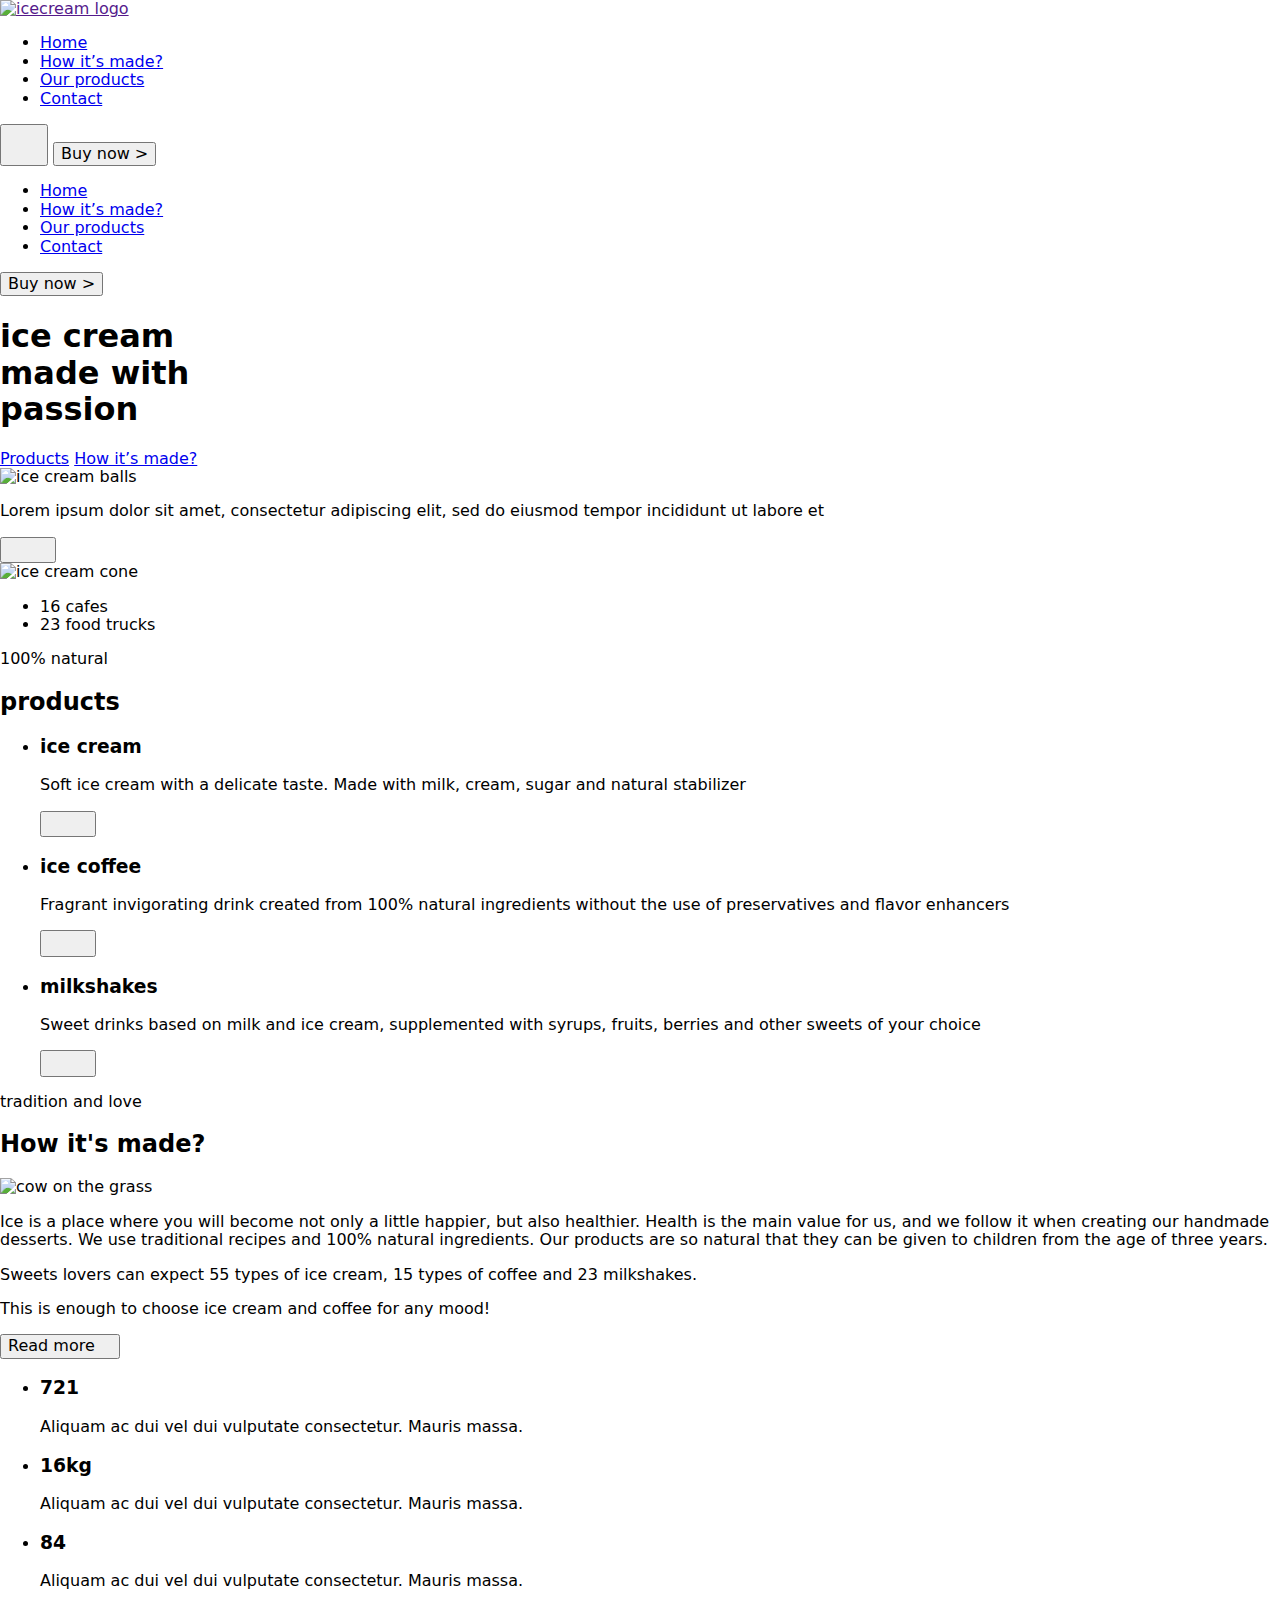
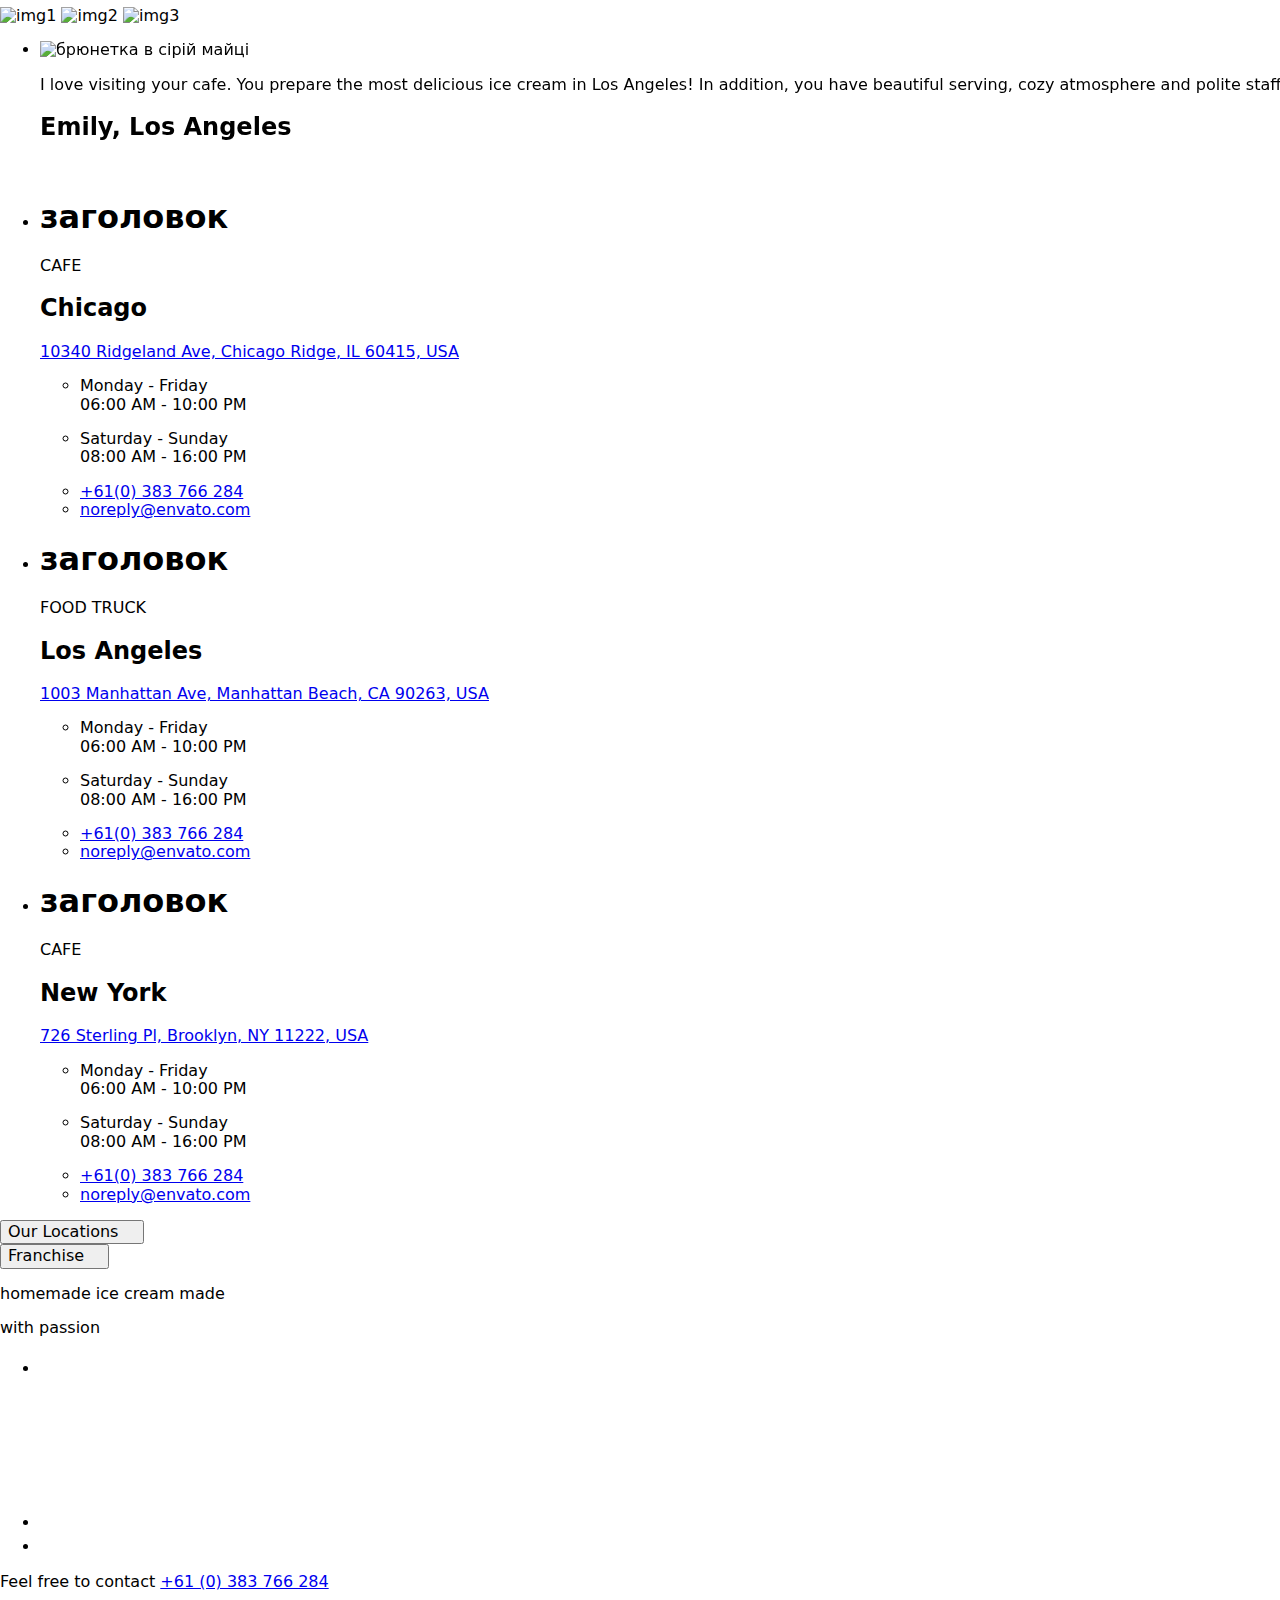
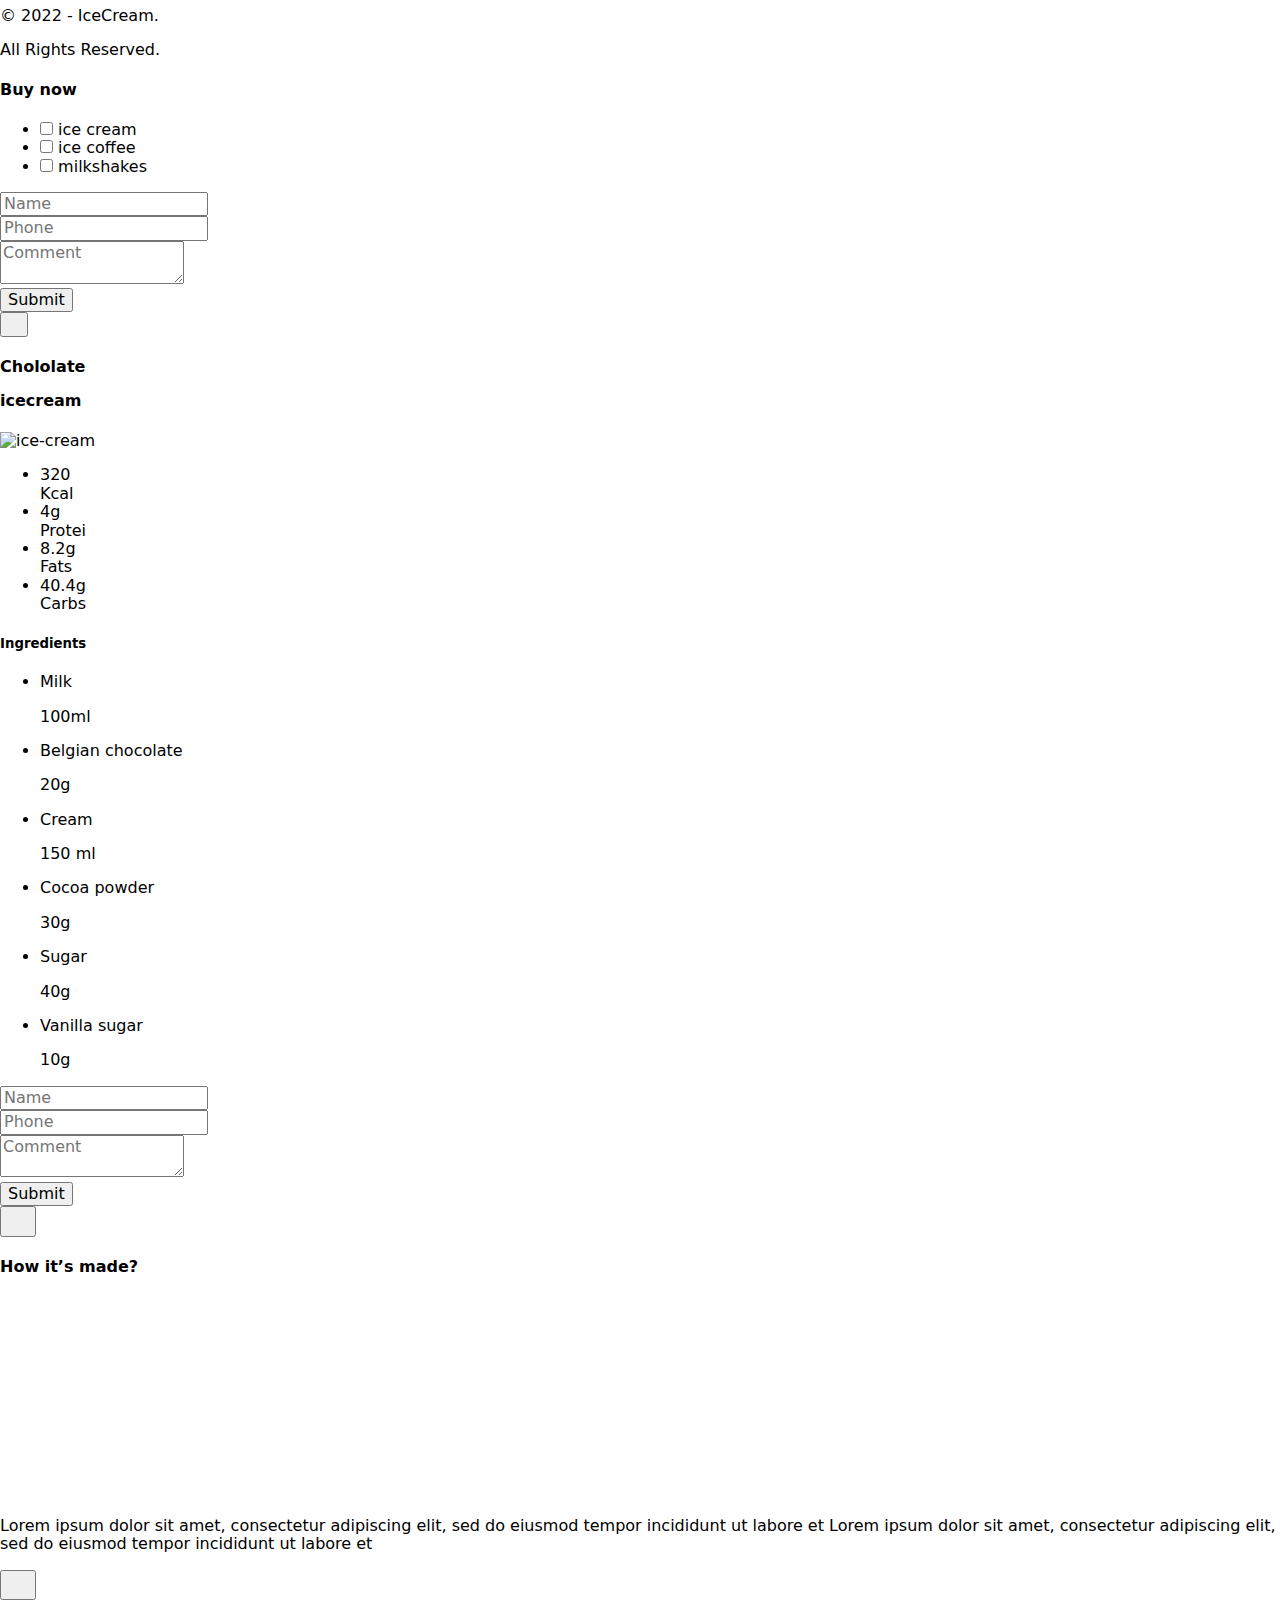
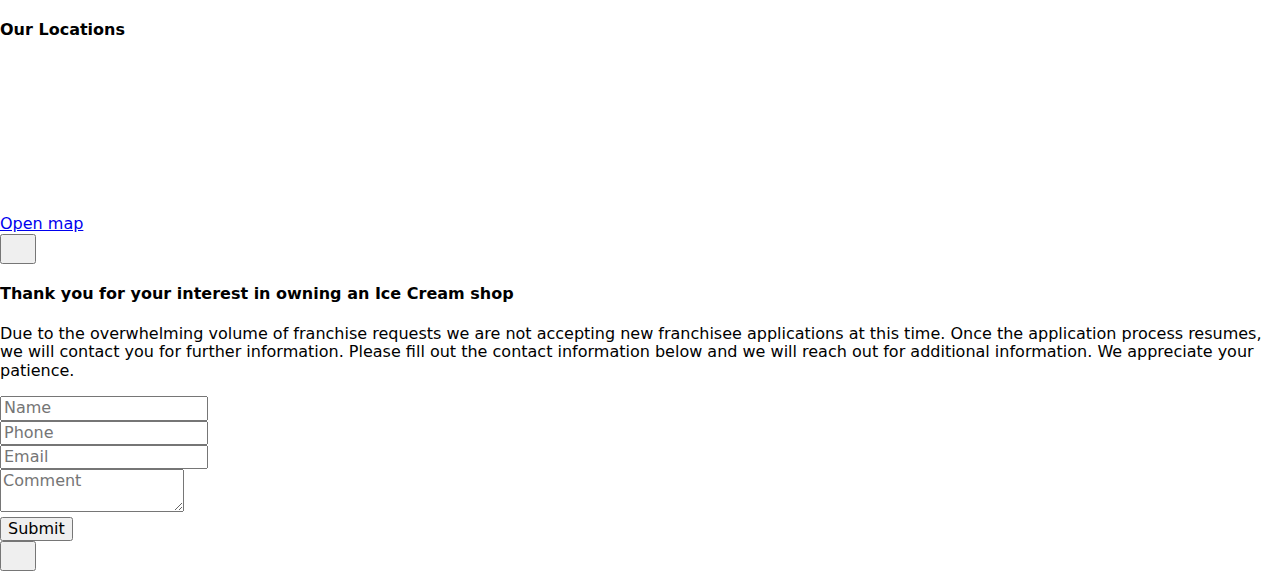
==== index.html @ 7072f625 "Deploying to gh-pages from @ Tetyana8222/comand-project-icecream@18842649a5764dea91434f02f8f3f7d0c11" ====
<!DOCTYPE html><html lang="ru"><head><meta charset="utf-8"><meta name="viewport" content="width=device-width, initial-scale=1.0"><title>Ice-cream</title><link href="https://fonts.googleapis.com/css2?family=Montserrat:wght@400;500;700&family=Seymour+One&display=swap" rel="stylesheet"><link rel="stylesheet" href="https://cdnjs.cloudflare.com/ajax/libs/modern-normalize/1.1.0/modern-normalize.min.css"><link rel="stylesheet" href="https://cdn.jsdelivr.net/npm/swiper@8/swiper-bundle.min.css"><link rel="stylesheet" href="/comand-project-icecream/index.f1261a48.css"><script type="module" src="/comand-project-icecream/index.f4357ee1.js"></script><script src="/comand-project-icecream/index.19d7508c.js" nomodule defer></script></head><body>  <header class="page-header"> <div class="container header-container"> <a href class="logo"> <img class="logo__img" srcset="/comand-project-icecream/ice-logo.a932aeb7.png    1x, /comand-project-icecream/ice-logo@2x.f7238e7f.png 2x" src="/comand-project-icecream/ice-logo.a932aeb7.png" alt="icecream logo"> </a> <nav class="page-nav"> <ul class="main-nav"> <li class="main-nav__item"> <a class="main-nav__link" href="#home">Home</a> </li> <li class="main-nav__item"> <a class="main-nav__link" href="#about">How it’s made?</a> </li> <li class="main-nav__item"> <a class="main-nav__link" href="#products">Our products</a> </li> <li class="main-nav__item"> <a class="main-nav__link" href="#contacts">Contact</a> </li> </ul> </nav> <button type="button" class="menu-toggle" aria-expanded="false" mobile-menu-open> <svg width="32" height="32" aria-label="Перемикач мобільного меню"> <use class="icon-cross" href="/comand-project-icecream/hero-header.fbe9e507.svg#menu-close"></use> <use class="icon-menu" href="/comand-project-icecream/hero-header.fbe9e507.svg#menu-open"></use> </svg> </button> <button type="button" class="buy-now-btn" aria-expanded="false" data-modal-open="0" data-btn> Buy now > </button> </div>  <div class="mobile-menu" data-nav> <ul class="main-nav" data-menu> <li class="main-nav__item"> <a class="main-nav__link" href="#home">Home</a> </li> <li class="main-nav__item"> <a class="main-nav__link" href="#about">How it’s made?</a> </li> <li class="main-nav__item"> <a class="main-nav__link" href="#products">Our products</a> </li> <li class="main-nav__item"> <a class="main-nav__link" href="#contacts">Contact</a> </li> </ul> <button type="button" class="buy-now-btn mobile" aria-expanded="false" data-modal-open="0" data-btn-mob> Buy now > </button> </div> </header> <section class="hero"> <div class="container hero-container" id="home"> <h1 class="hero__head"> ice cream <br> made with <br> passion </h1> <div class="hero-links"> <a class="hero-links__link product" href="#products">Products</a> <a class="hero-links__link made" href="#about">How it’s made?</a> </div> <div class="hero-content"> <img class="hero-content__img" srcset="/comand-project-icecream/ice-cream-balls.24c25516.png    1x, /comand-project-icecream/ice-cream-balls@2x.d6c6ff57.png 2x" src="/comand-project-icecream/ice-cream-balls.24c25516.png" alt="ice cream balls" max-width="225"> <div class="hero-content__wrap"> <p> Lorem ipsum dolor sit amet, consectetur adipiscing elit, sed do eiusmod tempor incididunt ut labore et </p> <button class="hero-content__btn" type="button"> <svg class="icon-arrow" width="40" height="16"> <use href="/comand-project-icecream/hero-header.fbe9e507.svg#arrow"></use> </svg> </button> </div> </div> <img class="hero-img" srcset="/comand-project-icecream/ice-cream-cone.6ac917a6.png    1x, /comand-project-icecream/ice-cream-cone@2x.c2f838d5.png 2x" src="/comand-project-icecream/ice-cream-cone.6ac917a6.png" alt="ice cream cone" max-width="465"> <ul class="hero-list"> <li class="hero-list__item"> 16 <span class="hero-list__text">cafes</span> </li> <li class="hero-list__item"> 23 <span class="hero-list__text">food trucks</span> </li> </ul>  </div> </section>  <script>(()=>{const e=document.querySelector("[mobile-menu-open]"),t=document.querySelector("[data-menu]"),o=document.querySelector("[data-btn]"),s=document.querySelector("[data-btn-mob]"),n=document.querySelector("[data-nav]");e.addEventListener("click",(()=>{const a="true"===e.getAttribute("aria-expanded")||!1;e.classList.toggle("is-open"),e.setAttribute("aria-expanded",!a),t.classList.toggle("is-open"),o.classList.toggle("is-open"),s.classList.toggle("is-open"),n.classList.toggle("is-open")}))})();</script> <section class="products" id="products"> <div class="container"> <p class="pretitle products__pretitle">100% natural</p> <h2 class="products__title">products</h2> <ul class="list products-list"> <li class="ice-cream product-card"> <h3 class="product-card__title">ice cream</h3> <p class="product-card__text"> Soft ice cream with a delicate taste. Made with milk, cream, sugar and natural stabilizer </p> <button type="button" class="product-card__button" data-modal-open="1"> <svg class="product-card__icon" width="40" height="16"> <use href="/comand-project-icecream/symbols.1090f155.svg#arrow"></use> </svg> </button> </li> <li class="ice-coffee product-card"> <h3 class="product-card__title">ice coffee</h3> <p class="product-card__text"> Fragrant invigorating drink created from 100% natural ingredients without the use of preservatives and flavor enhancers </p> <button type="button" class="product-card__button" data-modal-open="1"> <svg class="product-card__icon" width="40" height="16"> <use href="/comand-project-icecream/symbols.1090f155.svg#arrow"></use> </svg> </button> </li> <li class="milkshakes product-card"> <h3 class="product-card__title">milkshakes</h3> <p class="product-card__text"> Sweet drinks based on milk and ice cream, supplemented with syrups, fruits, berries and other sweets of your choice </p> <button type="button" class="product-card__button" data-modal-open="1"> <svg class="product-card__icon" width="40" height="16"> <use href="/comand-project-icecream/symbols.1090f155.svg#arrow"></use> </svg> </button> </li> </ul> </div> </section> <section class="about"> <div class="about__container container"> <p class="about__pretitle pretitle">tradition and love</p> <h2 id="about" class="about__title">How it's made?</h2> <div class="about__box"> <div class="cow-box"> <picture class="about__picture"> <source srcset="/comand-project-icecream/cow-desktop@1x.153da0ea.png 1x, /comand-project-icecream/cow-desktop@2x.a839bf89.png 2x"> <img src="/comand-project-icecream/cow-phone@1x.550e347f.png" alt="cow on the grass" class="about-img"> </picture> </div>  <div class="about__content"> <div class="about__text"> <p class="about__paragraph"> Ice is a place where you will become not only a little happier, but also healthier. Health is the main value for us, and we follow it when creating our handmade desserts. We use traditional recipes and 100% natural ingredients. Our products are so natural that they can be given to children from the age of three years. </p> <p class="about__paragraph"> Sweets lovers can expect 55 types of ice cream, 15 types of coffee and 23 milkshakes. </p> <p class="about__paragraph"> This is enough to choose ice cream and coffee for any mood! </p> </div> <button class="about__button button" type="button" data-modal-open="2"> <span class="about__button-text">Read more</span> <svg width="12" height="12"> <use href="/comand-project-icecream/symbols.1090f155.svg#icon-arrow"></use> </svg> </button> </div> </div> </div> </section> <section class="advantages"> <h2 hidden>Advantages</h2> <div class="advantages-block container"> <ul class="advantages-list list"> <li class="advantages-list__item icon-cow"> <h3 class="advantages-list__title">721</h3> <p class="advantages-list__text"> Aliquam ac dui vel dui vulputate consectetur. Mauris massa. </p> </li> <li class="advantages-list__item icon-weight"> <h3 class="advantages-list__title">16kg</h3> <p class="advantages-list__text"> Aliquam ac dui vel dui vulputate consectetur. Mauris massa. </p> </li> <li class="advantages-list__item icon-icecream"> <h3 class="advantages-list__title">84</h3> <p class="advantages-list__text"> Aliquam ac dui vel dui vulputate consectetur. Mauris massa. </p> </li> </ul> </div> </section> <section> <div class="slideshow-container"> <picture class="fade mySlides"> <source srcset="/comand-project-icecream/desc_img1@1x.31852c15.jpg  1x, /comand-project-icecream/desc_img1@2x.c5bc66d0.jpg 2x"> <img src="/comand-project-icecream/desc_img1@1x.31852c15.jpg" alt="img1" class="gallery-img"> </picture> <picture class="fade mySlides"> <source srcset="/comand-project-icecream/desc_img2@1x.2449cabd.jpg 1x, /comand-project-icecream/desc_img2@2x.15ae6eca.jpg 2x"> <img src="/comand-project-icecream/desc_img2@1x.2449cabd.jpg" alt="img2" class="gallery-img"> </picture> <picture class="fade mySlides"> <source srcset="/comand-project-icecream/desc_img3@1x.94ab6302.jpg 1x, /comand-project-icecream/desc_img3@2x.6cff710c.jpg 2x"> <img src="/comand-project-icecream/desc_img3@1x.94ab6302.jpg" alt="img3" class="gallery-img"> </picture> </div> </section> <section class="customer" data-slider="team-slider"> <div class="customer__slider swiper"> <ul class="list swiper-wrapper"> <li class="customer__item swiper-slide"> <img class="customer__picture" srcset="/comand-project-icecream/elias.9b0d776b.jpg 1x, /comand-project-icecream/elias.9b0d776b.jpg 2x" src="/comand-project-icecream/elias.9b0d776b.jpg" width="85" height="85" alt="брюнетка в сірій майці"> <div class="customer-reviews"> <p class="customer__text"> I love visiting your cafe. You prepare the most delicious ice cream in Los Angeles! In addition, you have beautiful serving, cozy atmosphere and polite staff. </p> </div> <h2 class="customer__name">Emily, Los Angeles</h2> </li> <li class="customer__item swiper-slide"> <img class="customer__picture" srcset="/comand-project-icecream/Bryan.8d2579e2.jpg 1x, /comand-project-icecream/Bryan2x.13bee51f.jpg 2x" src="/comand-project-icecream/Bryan.8d2579e2.jpg" width="85" height="85" alt="темношкірий хлопець в рожевій бейсболці їсть морозиво"> <div class="customer-reviews"> <p class="customer__text"> Every day we come to you with friends after classes in college. We love your ice cream and casual atmosphere! </p> </div> <h2 class="customer__name">Bryan, New-York</h2> </li> <li class="customer__item swiper-slide"> <img class="customer__picture" srcset="/comand-project-icecream/Diana.421b69e3.jpg 1x, /comand-project-icecream/Diana2x.8b7ba72e.jpg 2x" src="/comand-project-icecream/Diana.421b69e3.jpg" width="85" height="85" alt="дівчина в окулярах посміхаючись їсть морозиво"> <div class="customer-reviews"> <p class="customer__text"> Ice cream is my passion! I love your chocolate hazelnut ice cream! And I really like the excellent service - always served politely and quickly! </p> </div> <h2 class="customer__name">Diana, Chicago</h2> </li> </ul> <div class="swiper-pagination"></div> </div> </section> <section class="contacts" id="contacts"> <div class="container container__contacts"> <ul class="section__list"> <li class="section__item"> <h1 class="visually-hidden">заголовок</h1> <p class="section__item-title">CAFE</p> <div class="section__item-location"> <h2 class="section__item-name">Chicago</h2> <a class="section__item-link" href="https://goo.gl/maps/UeeAZ22TufaeNBUz6" target="_blank" rel="nofollow noopener noreferrer">10340 Ridgeland Ave, Chicago Ridge, IL 60415, USA</a> </div> <div> <ul class="section__schedule"> <li class="section__schedule-item"> <p class="schedule"> Monday - Friday <span class="schedule-item"><br>06:00 AM - 10:00 PM</span> </p> </li> <li class="section__schedule-item"> <p class="schedule"> Saturday - Sunday <span class="schedule-item"><br>08:00 AM - 16:00 PM</span> </p> </li> </ul> </div> <div> <ul class="section__contact"> <li class="section__contact-tel"> <a href="tel:+61(0)383766284">+61(0) 383 766 284</a> </li> <li class="section__contact-mail"> <a href="mailto:noreply@envato.com">noreply@envato.com</a> </li> </ul> </div> </li> <li class="section__item"> <h1 class="visually-hidden">заголовок</h1> <p class="item-title section__item-title">FOOD TRUCK</p> <div class="section__item-location"> <h2 class="section__item-name">Los Angeles</h2> <a class="section__item-link" href="https://goo.gl/maps/ZZVsVdAtQfAHzwt89" target="_blank" rel="nofollow noopener noreferrer">1003 Manhattan Ave, Manhattan Beach, CA 90263, USA</a> </div> <div> <ul class="section__schedule"> <li class="section__schedule-item"> <p class="schedule"> Monday - Friday<span class="schedule-item"><br>06:00 AM - 10:00 PM</span> </p> </li> <li class="section__schedule-item"> <p class="schedule"> Saturday - Sunday<span class="schedule-item"><br>08:00 AM - 16:00 PM</span> </p> </li> </ul> </div> <div> <ul> <li class="section__contact-tel"> <a href="tel:+61(0)383766284">+61(0) 383 766 284</a> </li> <li class="section__contact-mail"> <a href="mailto:noreply@envato.com">noreply@envato.com</a> </li> </ul> </div> </li> <li class="section__item"> <h1 class="visually-hidden">заголовок</h1> <p class="section__item-title">CAFE</p> <div class="section__item-location"> <h2 class="section__item-name">New York</h2> <a class="section__item-link" href="https://goo.gl/maps/V1PRptehkYJ87Fgz6" target="_blank" rel="nofollow noopener noreferrer">726 Sterling Pl, Brooklyn, NY 11222, USA</a> </div> <div> <ul class="section__schedule"> <li class="section__schedule-item"> <p class="schedule"> Monday - Friday<span class="schedule-item"><br>06:00 AM - 10:00 PM</span> </p> </li> <li class="section__schedule-item"> <p class="schedule"> Saturday - Sunday<span class="schedule-item"><br>08:00 AM - 16:00 PM</span> </p> </li> </ul> </div> <div> <ul> <li class="section__contact-tel"> <a href="tel:+61(0)383766284">+61(0) 383 766 284</a> </li> <li class="section__contact-mail"> <a href="mailto:noreply@envato.com">noreply@envato.com</a> </li> </ul> </div> </li> </ul> <div class="site-contact__block"> <div class="contact-button__block contact-button__block--color"> <button data-modal-open="3" class="contact-button contact-button--color" type="button"> <span class="contact-button__text">Our Locations</span> <svg width="12" height="12"> <use href="/comand-project-icecream/symbols.1090f155.svg#icon-arrow"></use> </svg> </button> </div> <div class="contact-button__block"> <button data-modal-open="4" class="contact-button contact-button-noborder" type="button"> <span class="contact-button__text">Franchise</span> <svg width="12" height="12"> <use href="/comand-project-icecream/symbols.1090f155.svg#icon-arrow"></use> </svg> </button> </div> </div> </div> </section> <footer class="site-footer"> <div class="container"> <div class="site-footer__block site-footer__block--position">  <div class="site-footer__titles"> <p class="site-footer__pretitle">homemade ice cream made</p> <p class="area site-footer__title">with passion</p> </div>  <div class="site-footer__contacts"> <ul class="foot-social"> <li class="foot-social__item"><a href="https://github.com/" class="foot-social__link" target="_blank"> <svg class="foot-social__icon" width="20" height="20"> <use href="/comand-project-icecream/symbols.1090f155.svg#git"></use> </svg> </a></li> <li class="foot-social__item"><a href="https://telegram.org/" class="foot-social__link" target="_blank"> <svg class="foot-social__icon" width="20.4" heigh="16"> <use href="/comand-project-icecream/symbols.1090f155.svg#telegram"></use> </svg></a></li> <li class="foot-social__item"><a href="https://www.facebook.com/" class="foot-social__link" target="_blank"> <svg class="foot-social__icon" width="10" height="20"> <use href="/comand-project-icecream/symbols.1090f155.svg#facebook"></use> </svg> </a></li> </ul> <div class="foot-social__contact"> <span class="foot-social__text">Feel free to contact </span><a class="foot-social__mobile" href="tel:+610383766284"> +61 (0) 383 766 284</a> </div> </div> </div> </div>  <div class="site-footer__copyright"> <p class="site-footer__copyright-icon">&copy; 2022 - IceCream. </p><p class="site-footer__copyright-text"> All Rights Reserved.</p> </div> </footer> <div class="backdrop is-hidden" data-modal="0"> <div class="modal product"> <form name="modal-product-form" class="modal__form"> <h4 class="modal__title">Buy now</h4> <ul class="product__img"> <li class="product__item"> <label for="product-icecream"> <input class="checkbox" type="checkbox" name="product-icecream" id="product-icecream"> <span class="div-box one title-check">ice cream</span> <span class="div-img img-cream"></span> <span class="div-shadow one"></span> </label> </li> <li class="product__item"> <label for="product-coffee"> <input class="checkbox" type="checkbox" name="product-coffee" id="product-coffee"> <span class="div-box title-check two">ice coffee</span> <span class="div-img img-coffee"></span> <span class="div-shadow two"></span> </label> </li> <li class="product__item"> <label for="product-milkshake"> <input class="checkbox" type="checkbox" name="product-milkshake" id="product-milkshake"> <span class="div-box three title-check">milkshakes</span> <span class="div-img img-milkshakes"></span> <span class="div-shadow three"></span> </label> </li> </ul> <div class="modal__name--wrapped"> <label for="product-user-name" name="product-user-name"> </label> <input class="modal__name" type="text" pattern="[a-zA-Z-_]+" name="product-user-name" id="product-user-name" placeholder="Name"> </div> <div class="modal__tel--wrapped"> <label for="product-user-tel" name="product-user-tel"> </label> <input class="modal__tel" type="tel" pattern="[0-9]" name="product-user-tel" id="product-user-tel" placeholder="Phone"> </div> <div class="modal__comment--wrapped"> <label for="product-user-comment" name="product-user-comment"> </label> <textarea class="modal__comment" name="product-user-comment" id="product-user-comment" placeholder="Comment"></textarea> </div> <button class="modal__submit" type="submit">Submit</button> </form> <button class="modal__btn--closed" type="button" data-modal-close="0"> <svg width="12" height="12"> <use href="/comand-project-icecream/symbols.1090f155.svg#icon-modal-close-btn"></use> </svg> </button> </div> </div>  <div class="backdrop is-hidden" data-modal="1"> <div class="ingradients modal"> <form name="modal-ingradients-form" class="modal__form"> <h4 class="ingradients__title"> Chololate <p>icecream</p> </h4> <div class="ingradients__img"> <img scrset="./images/modals/ingredients/mob_ingr1_@1x_132.jpg 1x, ./images/modals/ingredients/mob_ingr1_@2x_264.jpg 2x" src="/comand-project-icecream/mob_ingr1_@1x_132.d99c5d2d.jpg" alt="ice-cream" width="132"> </div> <ul class="ingradients__component"> <li class="product_box"> <div class="product_box--upper">320</div> <span class="product_box--lower">Kcal</span>  </li> <li class="product_box"> <div class="product_box--upper">4g</div> <span class="product_box--lower">Protei</span>  </li> <li class="product_box"> <div class="product_box--upper">8.2g</div> <span class="product_box--lower">Fats</span>  </li> <li class="product_box"> <div class="product_box--upper">40.4g</div> <span class="product_box--lower">Carbs</span>  </li> </ul> <h5 class="ingradients__titlelist">Ingredients</h5> <ul class="ingradients__box--wrapped"> <li class="ingradients__box"> <p class="ingradients__text">Milk</p> <p class="ingradients__text">100ml</p> </li> <li class="ingradients__box"> <p class="ingradients__text">Belgian chocolate</p> <p class="ingradients__text">20g</p> </li> <li class="ingradients__box"> <p class="ingradients__text">Cream</p> <p class="ingradients__text">150 ml</p> </li> <li class="ingradients__box"> <p class="ingradients__text">Cocoa powder</p> <p class="ingradients__text">30g</p> </li> <li class="ingradients__box"> <p class="ingradients__text">Sugar</p> <p class="ingradients__text">40g</p> </li> <li class="ingradients__box"> <p class="ingradients__text">Vanilla sugar</p> <p class="ingradients__text">10g</p> </li> </ul> <div class="ingradients-user__block"> <div class="modal__name--wrapped"> <label for="ingradients-user-name" name="ingradients-user-name"> </label> <input class="modal__name" type="text" pattern="[a-zA-Z-_]+" name="ingradients-user-name" id="ingradients-user-name" placeholder="Name"> </div> <div class="modal__tel--wrapped"> <label for="ingradients-user-tel" name="ingradients-user-tel"> </label> <input class="modal__tel" type="tel" pattern="[0-9]+" title="xxxxxxxxxxxx" name="ingradients-user-tel" id="ingradients-user-tel" placeholder="Phone"> </div> <div class="modal__comment--wrapped"> <label for="ingradients-user-comment" name="ingradients-user-comment"> </label> <textarea class="modal__comment" name="ingradients-user-comment" id="ingradients-user-comment" placeholder="Comment"></textarea> </div> </div> <button class="modal__submit" type="submit">Submit</button> </form>  <button class="modal__btn--closed" type="button" data-modal-close="1"> <svg width="20" height="20"> <use href="/comand-project-icecream/symbols.1090f155.svg#icon-modal-close-btn"></use> </svg> </button> </div> </div>  <div class="backdrop is-hidden" data-modal="2"> <div class="modal video"> <form name="modal-video-form" class="modal__form"> <h4 class="modal__title modal__title--video">How it’s made?</h4> <div class="modal__video--wrapped"> <iframe class="modal__video" width="224" height="199" src="https://www.youtube.com/embed/8WEMZ86Eho8" title="YouTube video player" frameborder="0" allow="accelerometer; autoplay; clipboard-write; encrypted-media; gyroscope; picture-in-picture" allowfullscreen></iframe> </div> <p class="modal__text"> Lorem ipsum dolor sit amet, consectetur adipiscing elit, sed do eiusmod tempor incididunt ut labore et Lorem ipsum dolor sit amet, consectetur adipiscing elit, sed do eiusmod tempor incididunt ut labore et </p>  <button class="modal__btn--closed" type="button" data-modal-close="2"> <svg width="20" height="20"> <use href="/comand-project-icecream/symbols.1090f155.svg#icon-modal-close-btn"></use> </svg> </button> </form> </div> </div>   <div class="backdrop is-hidden" data-modal="3"> <div class="map modal"> <form name="modal-form" class="modal__form"> <h4 class="modal__title modal__title--map">Our Locations</h4> <div> <div class="modal__map--wrapped"> <iframe class="map__box" src="https://www.google.com/maps/embed?pb=!1m18!1m12!1m3!1d82744.74740992175!2d34.4871989007764!3d49.60202332106918!2m3!1f0!2f0!3f0!3m2!1i1024!2i768!4f13.1!3m3!1m2!1s0x40d825e425e6ba6b%3A0xcf3e6bdfb9e4ca82!2z0J_QvtC70YLQsNCy0LAsINCf0L7Qu9GC0LDQstGB0LrQsNGPINC-0LHQu9Cw0YHRgtGMLCAzNjAwMA!5e0!3m2!1sru!2sua!4v1671831806592!5m2!1sru!2sua" style="border:0" allowfullscreen loading="lazy" referrerpolicy="no-referrer-when-downgrade"> </iframe> </div> <div class="map__btn"> <a class="modal__map" href="https://goo.gl/maps/8kS4JccPGttZ8BAS9" target="_blank" rel="noopener noreferrer">Open map</a> </div>  <button class="modal__btn--closed" type="button" data-modal-close="3"> <svg width="20" height="20"> <use href="/comand-project-icecream/symbols.1090f155.svg#icon-modal-close-btn"></use> </svg> </button> </div></form> </div> </div>  <div class="backdrop is-hidden" data-modal="4"> <div class="franchise modal"> <form name="modal-franchise-form" class="modal__form"> <h4 class="franchise-modal__title modal__title"> Thank you for your interest in owning an Ice Cream shop </h4> <p class="franchise-modal__text modal__text"> Due to the overwhelming volume of franchise requests we are not accepting new franchisee applications at this time. Once the application process resumes, we will contact you for further information. Please fill out the contact information below and we will reach out for additional information. We appreciate your patience. </p> <div class="modal__name--wrapped"> <label for="franchise-user-name" name="franchise-user-name"> </label> <input class="modal__name" type="text" pattern="[a-zA-Z-_]+" name="franchise-user-name" id="franchise-user-name" placeholder="Name"> </div> <div class="modal__tel--wrapped"> <label for="franchise-user-tel" name="franchise-user-tel"> </label> <input class="modal__tel" type="tel" pattern="[0-9]+" title="xxxxxxxxxxxx" name="franchise-user-tel" id="franchise-user-tel" placeholder="Phone"> </div> <div class="modal__email--wrapped"> <label for="franchise-user-email" name="franchise-user-email"> </label> <input class="modal__email" type="email" name="franchise-user-email" id="franchise-user-email" placeholder="Email"> </div> <div class="modal__comment--wrapped"> <label for="franchise-user-comment" name="franchise-user-comment"> </label> <textarea class="modal__comment" name="franchise-user-comment" id="franchise-user-comment" placeholder="Comment"></textarea> </div> <button class="modal__submit" type="submit">Submit</button> </form>  <button class="modal__btn--closed" type="button" data-modal-close="4"> <svg width="20" height="20"> <use href="/comand-project-icecream/symbols.1090f155.svg#icon-modal-close-btn"></use> </svg> </button> </div> </div> <script src="https://cdn.jsdelivr.net/npm/swiper@8/swiper-bundle.min.js"></script> </body></html>
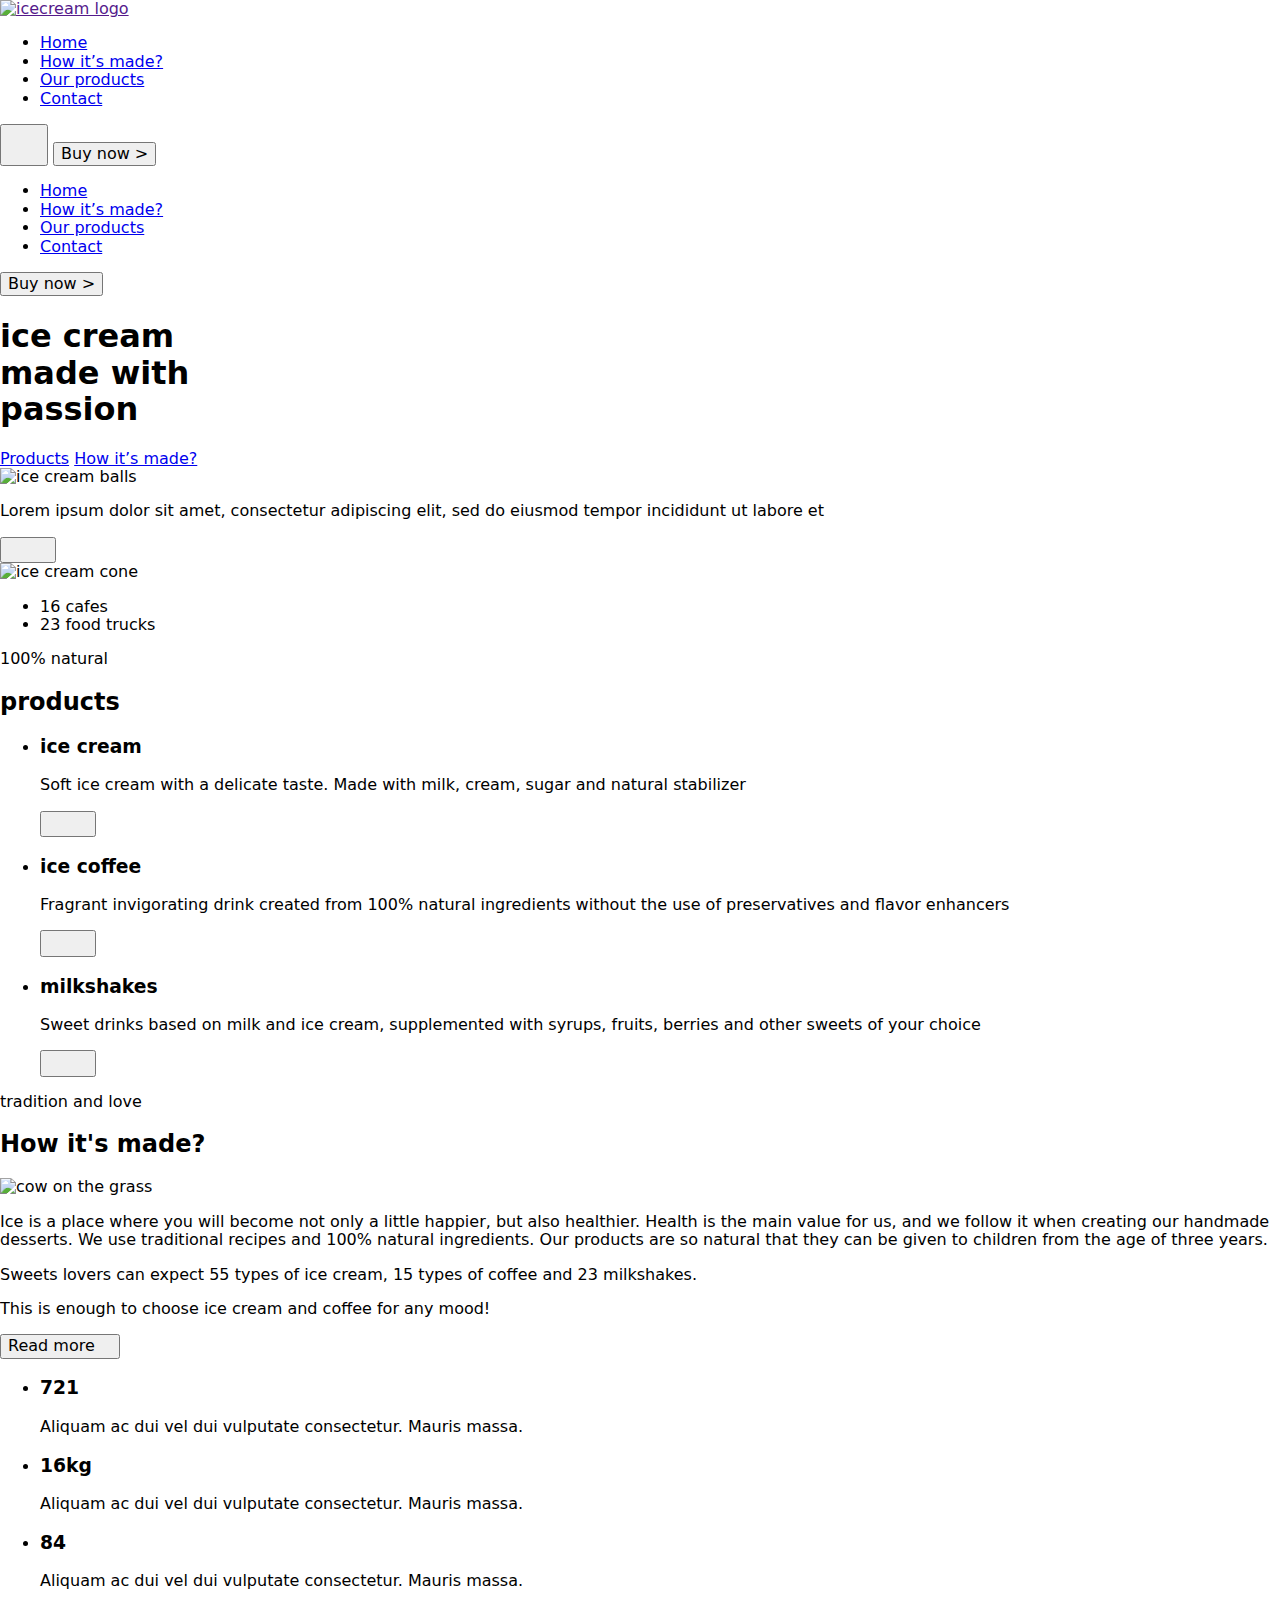
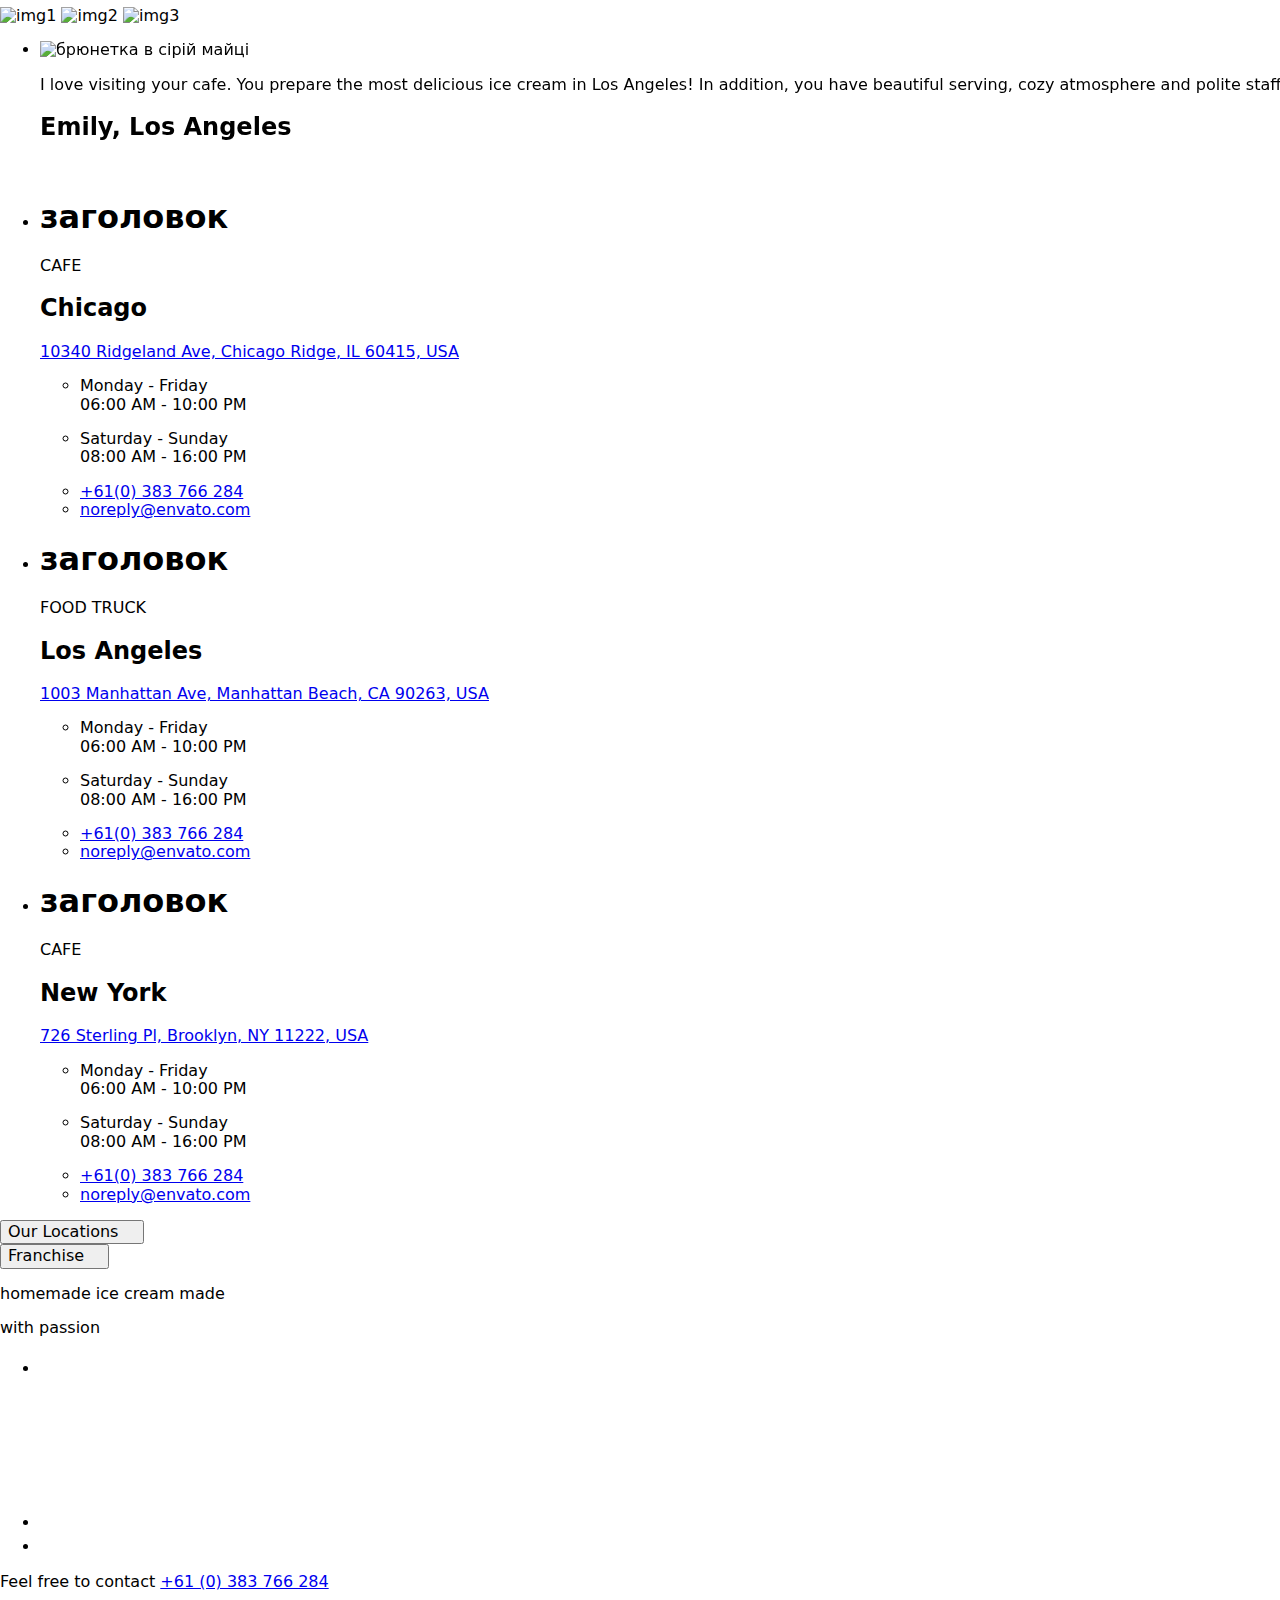
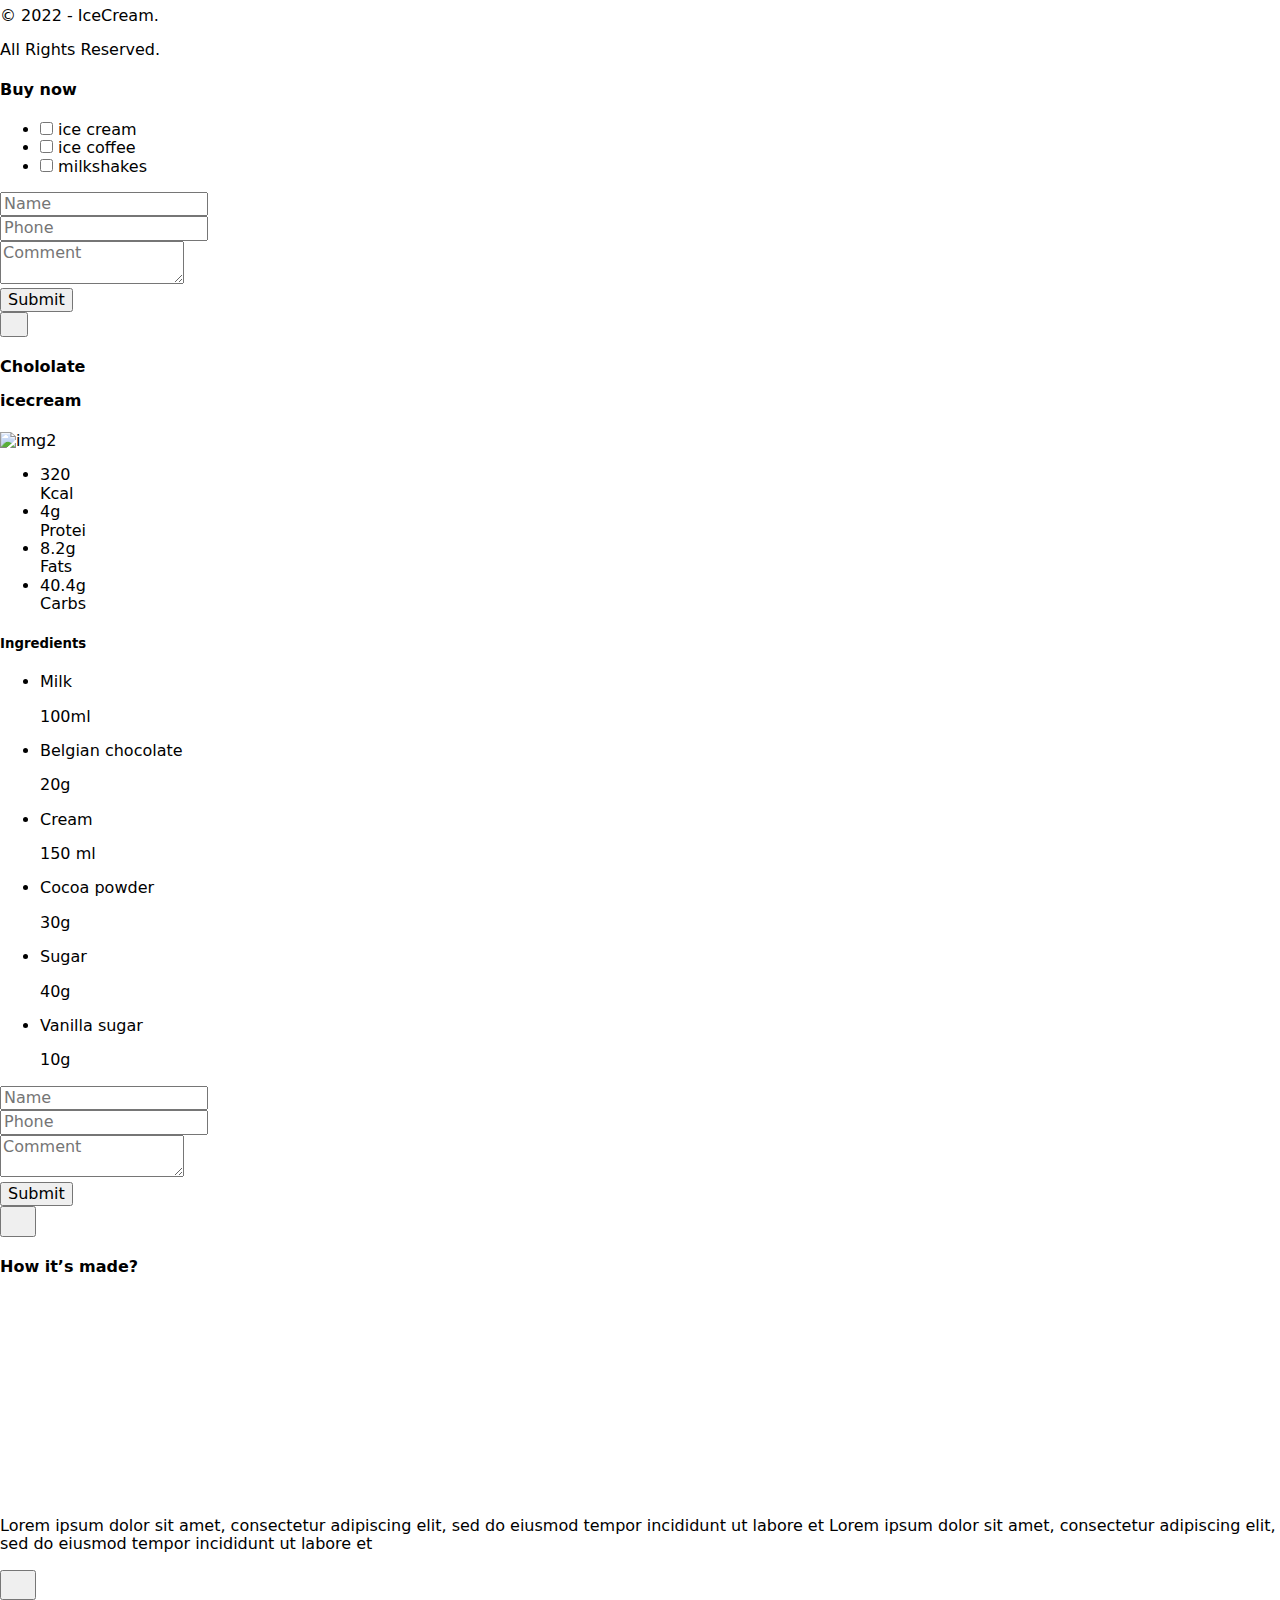
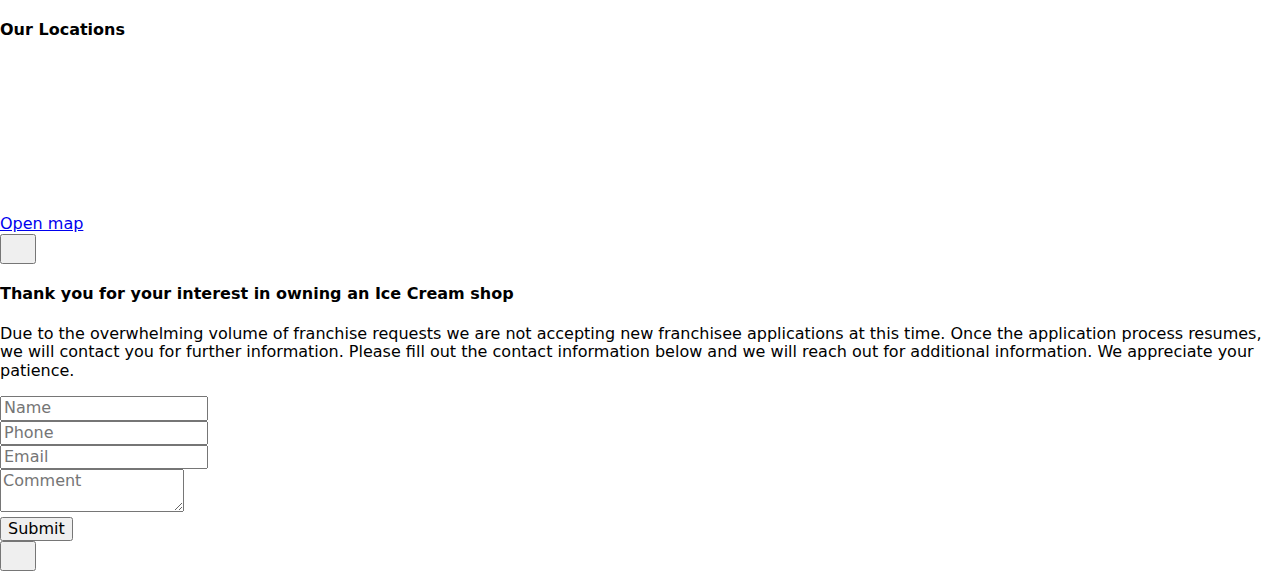
==== commit 79b6f934: "Deploying to gh-pages from @ Tetyana8222/comand-project-icecream@61cf85bdcb26d524479cab6781d8f75fc78" ====
--- a/index.html
+++ b/index.html
@@ -1 +1 @@
-<!DOCTYPE html><html lang="ru"><head><meta charset="utf-8"><meta name="viewport" content="width=device-width, initial-scale=1.0"><title>Ice-cream</title><link href="https://fonts.googleapis.com/css2?family=Montserrat:wght@400;500;700&family=Seymour+One&display=swap" rel="stylesheet"><link rel="stylesheet" href="https://cdnjs.cloudflare.com/ajax/libs/modern-normalize/1.1.0/modern-normalize.min.css"><link rel="stylesheet" href="https://cdn.jsdelivr.net/npm/swiper@8/swiper-bundle.min.css"><link rel="stylesheet" href="/comand-project-icecream/index.f1261a48.css"><script type="module" src="/comand-project-icecream/index.f4357ee1.js"></script><script src="/comand-project-icecream/index.19d7508c.js" nomodule defer></script></head><body>  <header class="page-header"> <div class="container header-container"> <a href class="logo"> <img class="logo__img" srcset="/comand-project-icecream/ice-logo.a932aeb7.png    1x, /comand-project-icecream/ice-logo@2x.f7238e7f.png 2x" src="/comand-project-icecream/ice-logo.a932aeb7.png" alt="icecream logo"> </a> <nav class="page-nav"> <ul class="main-nav"> <li class="main-nav__item"> <a class="main-nav__link" href="#home">Home</a> </li> <li class="main-nav__item"> <a class="main-nav__link" href="#about">How it’s made?</a> </li> <li class="main-nav__item"> <a class="main-nav__link" href="#products">Our products</a> </li> <li class="main-nav__item"> <a class="main-nav__link" href="#contacts">Contact</a> </li> </ul> </nav> <button type="button" class="menu-toggle" aria-expanded="false" mobile-menu-open> <svg width="32" height="32" aria-label="Перемикач мобільного меню"> <use class="icon-cross" href="/comand-project-icecream/hero-header.fbe9e507.svg#menu-close"></use> <use class="icon-menu" href="/comand-project-icecream/hero-header.fbe9e507.svg#menu-open"></use> </svg> </button> <button type="button" class="buy-now-btn" aria-expanded="false" data-modal-open="0" data-btn> Buy now > </button> </div>  <div class="mobile-menu" data-nav> <ul class="main-nav" data-menu> <li class="main-nav__item"> <a class="main-nav__link" href="#home">Home</a> </li> <li class="main-nav__item"> <a class="main-nav__link" href="#about">How it’s made?</a> </li> <li class="main-nav__item"> <a class="main-nav__link" href="#products">Our products</a> </li> <li class="main-nav__item"> <a class="main-nav__link" href="#contacts">Contact</a> </li> </ul> <button type="button" class="buy-now-btn mobile" aria-expanded="false" data-modal-open="0" data-btn-mob> Buy now > </button> </div> </header> <section class="hero"> <div class="container hero-container" id="home"> <h1 class="hero__head"> ice cream <br> made with <br> passion </h1> <div class="hero-links"> <a class="hero-links__link product" href="#products">Products</a> <a class="hero-links__link made" href="#about">How it’s made?</a> </div> <div class="hero-content"> <img class="hero-content__img" srcset="/comand-project-icecream/ice-cream-balls.24c25516.png    1x, /comand-project-icecream/ice-cream-balls@2x.d6c6ff57.png 2x" src="/comand-project-icecream/ice-cream-balls.24c25516.png" alt="ice cream balls" max-width="225"> <div class="hero-content__wrap"> <p> Lorem ipsum dolor sit amet, consectetur adipiscing elit, sed do eiusmod tempor incididunt ut labore et </p> <button class="hero-content__btn" type="button"> <svg class="icon-arrow" width="40" height="16"> <use href="/comand-project-icecream/hero-header.fbe9e507.svg#arrow"></use> </svg> </button> </div> </div> <img class="hero-img" srcset="/comand-project-icecream/ice-cream-cone.6ac917a6.png    1x, /comand-project-icecream/ice-cream-cone@2x.c2f838d5.png 2x" src="/comand-project-icecream/ice-cream-cone.6ac917a6.png" alt="ice cream cone" max-width="465"> <ul class="hero-list"> <li class="hero-list__item"> 16 <span class="hero-list__text">cafes</span> </li> <li class="hero-list__item"> 23 <span class="hero-list__text">food trucks</span> </li> </ul>  </div> </section>  <script>(()=>{const e=document.querySelector("[mobile-menu-open]"),t=document.querySelector("[data-menu]"),o=document.querySelector("[data-btn]"),s=document.querySelector("[data-btn-mob]"),n=document.querySelector("[data-nav]");e.addEventListener("click",(()=>{const a="true"===e.getAttribute("aria-expanded")||!1;e.classList.toggle("is-open"),e.setAttribute("aria-expanded",!a),t.classList.toggle("is-open"),o.classList.toggle("is-open"),s.classList.toggle("is-open"),n.classList.toggle("is-open")}))})();</script> <section class="products" id="products"> <div class="container"> <p class="pretitle products__pretitle">100% natural</p> <h2 class="products__title">products</h2> <ul class="list products-list"> <li class="ice-cream product-card"> <h3 class="product-card__title">ice cream</h3> <p class="product-card__text"> Soft ice cream with a delicate taste. Made with milk, cream, sugar and natural stabilizer </p> <button type="button" class="product-card__button" data-modal-open="1"> <svg class="product-card__icon" width="40" height="16"> <use href="/comand-project-icecream/symbols.1090f155.svg#arrow"></use> </svg> </button> </li> <li class="ice-coffee product-card"> <h3 class="product-card__title">ice coffee</h3> <p class="product-card__text"> Fragrant invigorating drink created from 100% natural ingredients without the use of preservatives and flavor enhancers </p> <button type="button" class="product-card__button" data-modal-open="1"> <svg class="product-card__icon" width="40" height="16"> <use href="/comand-project-icecream/symbols.1090f155.svg#arrow"></use> </svg> </button> </li> <li class="milkshakes product-card"> <h3 class="product-card__title">milkshakes</h3> <p class="product-card__text"> Sweet drinks based on milk and ice cream, supplemented with syrups, fruits, berries and other sweets of your choice </p> <button type="button" class="product-card__button" data-modal-open="1"> <svg class="product-card__icon" width="40" height="16"> <use href="/comand-project-icecream/symbols.1090f155.svg#arrow"></use> </svg> </button> </li> </ul> </div> </section> <section class="about"> <div class="about__container container"> <p class="about__pretitle pretitle">tradition and love</p> <h2 id="about" class="about__title">How it's made?</h2> <div class="about__box"> <div class="cow-box"> <picture class="about__picture"> <source srcset="/comand-project-icecream/cow-desktop@1x.153da0ea.png 1x, /comand-project-icecream/cow-desktop@2x.a839bf89.png 2x"> <img src="/comand-project-icecream/cow-phone@1x.550e347f.png" alt="cow on the grass" class="about-img"> </picture> </div>  <div class="about__content"> <div class="about__text"> <p class="about__paragraph"> Ice is a place where you will become not only a little happier, but also healthier. Health is the main value for us, and we follow it when creating our handmade desserts. We use traditional recipes and 100% natural ingredients. Our products are so natural that they can be given to children from the age of three years. </p> <p class="about__paragraph"> Sweets lovers can expect 55 types of ice cream, 15 types of coffee and 23 milkshakes. </p> <p class="about__paragraph"> This is enough to choose ice cream and coffee for any mood! </p> </div> <button class="about__button button" type="button" data-modal-open="2"> <span class="about__button-text">Read more</span> <svg width="12" height="12"> <use href="/comand-project-icecream/symbols.1090f155.svg#icon-arrow"></use> </svg> </button> </div> </div> </div> </section> <section class="advantages"> <h2 hidden>Advantages</h2> <div class="advantages-block container"> <ul class="advantages-list list"> <li class="advantages-list__item icon-cow"> <h3 class="advantages-list__title">721</h3> <p class="advantages-list__text"> Aliquam ac dui vel dui vulputate consectetur. Mauris massa. </p> </li> <li class="advantages-list__item icon-weight"> <h3 class="advantages-list__title">16kg</h3> <p class="advantages-list__text"> Aliquam ac dui vel dui vulputate consectetur. Mauris massa. </p> </li> <li class="advantages-list__item icon-icecream"> <h3 class="advantages-list__title">84</h3> <p class="advantages-list__text"> Aliquam ac dui vel dui vulputate consectetur. Mauris massa. </p> </li> </ul> </div> </section> <section> <div class="slideshow-container"> <picture class="fade mySlides"> <source srcset="/comand-project-icecream/desc_img1@1x.31852c15.jpg  1x, /comand-project-icecream/desc_img1@2x.c5bc66d0.jpg 2x"> <img src="/comand-project-icecream/desc_img1@1x.31852c15.jpg" alt="img1" class="gallery-img"> </picture> <picture class="fade mySlides"> <source srcset="/comand-project-icecream/desc_img2@1x.2449cabd.jpg 1x, /comand-project-icecream/desc_img2@2x.15ae6eca.jpg 2x"> <img src="/comand-project-icecream/desc_img2@1x.2449cabd.jpg" alt="img2" class="gallery-img"> </picture> <picture class="fade mySlides"> <source srcset="/comand-project-icecream/desc_img3@1x.94ab6302.jpg 1x, /comand-project-icecream/desc_img3@2x.6cff710c.jpg 2x"> <img src="/comand-project-icecream/desc_img3@1x.94ab6302.jpg" alt="img3" class="gallery-img"> </picture> </div> </section> <section class="customer" data-slider="team-slider"> <div class="customer__slider swiper"> <ul class="list swiper-wrapper"> <li class="customer__item swiper-slide"> <img class="customer__picture" srcset="/comand-project-icecream/elias.9b0d776b.jpg 1x, /comand-project-icecream/elias.9b0d776b.jpg 2x" src="/comand-project-icecream/elias.9b0d776b.jpg" width="85" height="85" alt="брюнетка в сірій майці"> <div class="customer-reviews"> <p class="customer__text"> I love visiting your cafe. You prepare the most delicious ice cream in Los Angeles! In addition, you have beautiful serving, cozy atmosphere and polite staff. </p> </div> <h2 class="customer__name">Emily, Los Angeles</h2> </li> <li class="customer__item swiper-slide"> <img class="customer__picture" srcset="/comand-project-icecream/Bryan.8d2579e2.jpg 1x, /comand-project-icecream/Bryan2x.13bee51f.jpg 2x" src="/comand-project-icecream/Bryan.8d2579e2.jpg" width="85" height="85" alt="темношкірий хлопець в рожевій бейсболці їсть морозиво"> <div class="customer-reviews"> <p class="customer__text"> Every day we come to you with friends after classes in college. We love your ice cream and casual atmosphere! </p> </div> <h2 class="customer__name">Bryan, New-York</h2> </li> <li class="customer__item swiper-slide"> <img class="customer__picture" srcset="/comand-project-icecream/Diana.421b69e3.jpg 1x, /comand-project-icecream/Diana2x.8b7ba72e.jpg 2x" src="/comand-project-icecream/Diana.421b69e3.jpg" width="85" height="85" alt="дівчина в окулярах посміхаючись їсть морозиво"> <div class="customer-reviews"> <p class="customer__text"> Ice cream is my passion! I love your chocolate hazelnut ice cream! And I really like the excellent service - always served politely and quickly! </p> </div> <h2 class="customer__name">Diana, Chicago</h2> </li> </ul> <div class="swiper-pagination"></div> </div> </section> <section class="contacts" id="contacts"> <div class="container container__contacts"> <ul class="section__list"> <li class="section__item"> <h1 class="visually-hidden">заголовок</h1> <p class="section__item-title">CAFE</p> <div class="section__item-location"> <h2 class="section__item-name">Chicago</h2> <a class="section__item-link" href="https://goo.gl/maps/UeeAZ22TufaeNBUz6" target="_blank" rel="nofollow noopener noreferrer">10340 Ridgeland Ave, Chicago Ridge, IL 60415, USA</a> </div> <div> <ul class="section__schedule"> <li class="section__schedule-item"> <p class="schedule"> Monday - Friday <span class="schedule-item"><br>06:00 AM - 10:00 PM</span> </p> </li> <li class="section__schedule-item"> <p class="schedule"> Saturday - Sunday <span class="schedule-item"><br>08:00 AM - 16:00 PM</span> </p> </li> </ul> </div> <div> <ul class="section__contact"> <li class="section__contact-tel"> <a href="tel:+61(0)383766284">+61(0) 383 766 284</a> </li> <li class="section__contact-mail"> <a href="mailto:noreply@envato.com">noreply@envato.com</a> </li> </ul> </div> </li> <li class="section__item"> <h1 class="visually-hidden">заголовок</h1> <p class="item-title section__item-title">FOOD TRUCK</p> <div class="section__item-location"> <h2 class="section__item-name">Los Angeles</h2> <a class="section__item-link" href="https://goo.gl/maps/ZZVsVdAtQfAHzwt89" target="_blank" rel="nofollow noopener noreferrer">1003 Manhattan Ave, Manhattan Beach, CA 90263, USA</a> </div> <div> <ul class="section__schedule"> <li class="section__schedule-item"> <p class="schedule"> Monday - Friday<span class="schedule-item"><br>06:00 AM - 10:00 PM</span> </p> </li> <li class="section__schedule-item"> <p class="schedule"> Saturday - Sunday<span class="schedule-item"><br>08:00 AM - 16:00 PM</span> </p> </li> </ul> </div> <div> <ul> <li class="section__contact-tel"> <a href="tel:+61(0)383766284">+61(0) 383 766 284</a> </li> <li class="section__contact-mail"> <a href="mailto:noreply@envato.com">noreply@envato.com</a> </li> </ul> </div> </li> <li class="section__item"> <h1 class="visually-hidden">заголовок</h1> <p class="section__item-title">CAFE</p> <div class="section__item-location"> <h2 class="section__item-name">New York</h2> <a class="section__item-link" href="https://goo.gl/maps/V1PRptehkYJ87Fgz6" target="_blank" rel="nofollow noopener noreferrer">726 Sterling Pl, Brooklyn, NY 11222, USA</a> </div> <div> <ul class="section__schedule"> <li class="section__schedule-item"> <p class="schedule"> Monday - Friday<span class="schedule-item"><br>06:00 AM - 10:00 PM</span> </p> </li> <li class="section__schedule-item"> <p class="schedule"> Saturday - Sunday<span class="schedule-item"><br>08:00 AM - 16:00 PM</span> </p> </li> </ul> </div> <div> <ul> <li class="section__contact-tel"> <a href="tel:+61(0)383766284">+61(0) 383 766 284</a> </li> <li class="section__contact-mail"> <a href="mailto:noreply@envato.com">noreply@envato.com</a> </li> </ul> </div> </li> </ul> <div class="site-contact__block"> <div class="contact-button__block contact-button__block--color"> <button data-modal-open="3" class="contact-button contact-button--color" type="button"> <span class="contact-button__text">Our Locations</span> <svg width="12" height="12"> <use href="/comand-project-icecream/symbols.1090f155.svg#icon-arrow"></use> </svg> </button> </div> <div class="contact-button__block"> <button data-modal-open="4" class="contact-button contact-button-noborder" type="button"> <span class="contact-button__text">Franchise</span> <svg width="12" height="12"> <use href="/comand-project-icecream/symbols.1090f155.svg#icon-arrow"></use> </svg> </button> </div> </div> </div> </section> <footer class="site-footer"> <div class="container"> <div class="site-footer__block site-footer__block--position">  <div class="site-footer__titles"> <p class="site-footer__pretitle">homemade ice cream made</p> <p class="area site-footer__title">with passion</p> </div>  <div class="site-footer__contacts"> <ul class="foot-social"> <li class="foot-social__item"><a href="https://github.com/" class="foot-social__link" target="_blank"> <svg class="foot-social__icon" width="20" height="20"> <use href="/comand-project-icecream/symbols.1090f155.svg#git"></use> </svg> </a></li> <li class="foot-social__item"><a href="https://telegram.org/" class="foot-social__link" target="_blank"> <svg class="foot-social__icon" width="20.4" heigh="16"> <use href="/comand-project-icecream/symbols.1090f155.svg#telegram"></use> </svg></a></li> <li class="foot-social__item"><a href="https://www.facebook.com/" class="foot-social__link" target="_blank"> <svg class="foot-social__icon" width="10" height="20"> <use href="/comand-project-icecream/symbols.1090f155.svg#facebook"></use> </svg> </a></li> </ul> <div class="foot-social__contact"> <span class="foot-social__text">Feel free to contact </span><a class="foot-social__mobile" href="tel:+610383766284"> +61 (0) 383 766 284</a> </div> </div> </div> </div>  <div class="site-footer__copyright"> <p class="site-footer__copyright-icon">&copy; 2022 - IceCream. </p><p class="site-footer__copyright-text"> All Rights Reserved.</p> </div> </footer> <div class="backdrop is-hidden" data-modal="0"> <div class="modal product"> <form name="modal-product-form" class="modal__form"> <h4 class="modal__title">Buy now</h4> <ul class="product__img"> <li class="product__item"> <label for="product-icecream"> <input class="checkbox" type="checkbox" name="product-icecream" id="product-icecream"> <span class="div-box one title-check">ice cream</span> <span class="div-img img-cream"></span> <span class="div-shadow one"></span> </label> </li> <li class="product__item"> <label for="product-coffee"> <input class="checkbox" type="checkbox" name="product-coffee" id="product-coffee"> <span class="div-box title-check two">ice coffee</span> <span class="div-img img-coffee"></span> <span class="div-shadow two"></span> </label> </li> <li class="product__item"> <label for="product-milkshake"> <input class="checkbox" type="checkbox" name="product-milkshake" id="product-milkshake"> <span class="div-box three title-check">milkshakes</span> <span class="div-img img-milkshakes"></span> <span class="div-shadow three"></span> </label> </li> </ul> <div class="modal__name--wrapped"> <label for="product-user-name" name="product-user-name"> </label> <input class="modal__name" type="text" pattern="[a-zA-Z-_]+" name="product-user-name" id="product-user-name" placeholder="Name"> </div> <div class="modal__tel--wrapped"> <label for="product-user-tel" name="product-user-tel"> </label> <input class="modal__tel" type="tel" pattern="[0-9]" name="product-user-tel" id="product-user-tel" placeholder="Phone"> </div> <div class="modal__comment--wrapped"> <label for="product-user-comment" name="product-user-comment"> </label> <textarea class="modal__comment" name="product-user-comment" id="product-user-comment" placeholder="Comment"></textarea> </div> <button class="modal__submit" type="submit">Submit</button> </form> <button class="modal__btn--closed" type="button" data-modal-close="0"> <svg width="12" height="12"> <use href="/comand-project-icecream/symbols.1090f155.svg#icon-modal-close-btn"></use> </svg> </button> </div> </div>  <div class="backdrop is-hidden" data-modal="1"> <div class="ingradients modal"> <form name="modal-ingradients-form" class="modal__form"> <h4 class="ingradients__title"> Chololate <p>icecream</p> </h4> <div class="ingradients__img"> <img scrset="./images/modals/ingredients/mob_ingr1_@1x_132.jpg 1x, ./images/modals/ingredients/mob_ingr1_@2x_264.jpg 2x" src="/comand-project-icecream/mob_ingr1_@1x_132.d99c5d2d.jpg" alt="ice-cream" width="132"> </div> <ul class="ingradients__component"> <li class="product_box"> <div class="product_box--upper">320</div> <span class="product_box--lower">Kcal</span>  </li> <li class="product_box"> <div class="product_box--upper">4g</div> <span class="product_box--lower">Protei</span>  </li> <li class="product_box"> <div class="product_box--upper">8.2g</div> <span class="product_box--lower">Fats</span>  </li> <li class="product_box"> <div class="product_box--upper">40.4g</div> <span class="product_box--lower">Carbs</span>  </li> </ul> <h5 class="ingradients__titlelist">Ingredients</h5> <ul class="ingradients__box--wrapped"> <li class="ingradients__box"> <p class="ingradients__text">Milk</p> <p class="ingradients__text">100ml</p> </li> <li class="ingradients__box"> <p class="ingradients__text">Belgian chocolate</p> <p class="ingradients__text">20g</p> </li> <li class="ingradients__box"> <p class="ingradients__text">Cream</p> <p class="ingradients__text">150 ml</p> </li> <li class="ingradients__box"> <p class="ingradients__text">Cocoa powder</p> <p class="ingradients__text">30g</p> </li> <li class="ingradients__box"> <p class="ingradients__text">Sugar</p> <p class="ingradients__text">40g</p> </li> <li class="ingradients__box"> <p class="ingradients__text">Vanilla sugar</p> <p class="ingradients__text">10g</p> </li> </ul> <div class="ingradients-user__block"> <div class="modal__name--wrapped"> <label for="ingradients-user-name" name="ingradients-user-name"> </label> <input class="modal__name" type="text" pattern="[a-zA-Z-_]+" name="ingradients-user-name" id="ingradients-user-name" placeholder="Name"> </div> <div class="modal__tel--wrapped"> <label for="ingradients-user-tel" name="ingradients-user-tel"> </label> <input class="modal__tel" type="tel" pattern="[0-9]+" title="xxxxxxxxxxxx" name="ingradients-user-tel" id="ingradients-user-tel" placeholder="Phone"> </div> <div class="modal__comment--wrapped"> <label for="ingradients-user-comment" name="ingradients-user-comment"> </label> <textarea class="modal__comment" name="ingradients-user-comment" id="ingradients-user-comment" placeholder="Comment"></textarea> </div> </div> <button class="modal__submit" type="submit">Submit</button> </form>  <button class="modal__btn--closed" type="button" data-modal-close="1"> <svg width="20" height="20"> <use href="/comand-project-icecream/symbols.1090f155.svg#icon-modal-close-btn"></use> </svg> </button> </div> </div>  <div class="backdrop is-hidden" data-modal="2"> <div class="modal video"> <form name="modal-video-form" class="modal__form"> <h4 class="modal__title modal__title--video">How it’s made?</h4> <div class="modal__video--wrapped"> <iframe class="modal__video" width="224" height="199" src="https://www.youtube.com/embed/8WEMZ86Eho8" title="YouTube video player" frameborder="0" allow="accelerometer; autoplay; clipboard-write; encrypted-media; gyroscope; picture-in-picture" allowfullscreen></iframe> </div> <p class="modal__text"> Lorem ipsum dolor sit amet, consectetur adipiscing elit, sed do eiusmod tempor incididunt ut labore et Lorem ipsum dolor sit amet, consectetur adipiscing elit, sed do eiusmod tempor incididunt ut labore et </p>  <button class="modal__btn--closed" type="button" data-modal-close="2"> <svg width="20" height="20"> <use href="/comand-project-icecream/symbols.1090f155.svg#icon-modal-close-btn"></use> </svg> </button> </form> </div> </div>   <div class="backdrop is-hidden" data-modal="3"> <div class="map modal"> <form name="modal-form" class="modal__form"> <h4 class="modal__title modal__title--map">Our Locations</h4> <div> <div class="modal__map--wrapped"> <iframe class="map__box" src="https://www.google.com/maps/embed?pb=!1m18!1m12!1m3!1d82744.74740992175!2d34.4871989007764!3d49.60202332106918!2m3!1f0!2f0!3f0!3m2!1i1024!2i768!4f13.1!3m3!1m2!1s0x40d825e425e6ba6b%3A0xcf3e6bdfb9e4ca82!2z0J_QvtC70YLQsNCy0LAsINCf0L7Qu9GC0LDQstGB0LrQsNGPINC-0LHQu9Cw0YHRgtGMLCAzNjAwMA!5e0!3m2!1sru!2sua!4v1671831806592!5m2!1sru!2sua" style="border:0" allowfullscreen loading="lazy" referrerpolicy="no-referrer-when-downgrade"> </iframe> </div> <div class="map__btn"> <a class="modal__map" href="https://goo.gl/maps/8kS4JccPGttZ8BAS9" target="_blank" rel="noopener noreferrer">Open map</a> </div>  <button class="modal__btn--closed" type="button" data-modal-close="3"> <svg width="20" height="20"> <use href="/comand-project-icecream/symbols.1090f155.svg#icon-modal-close-btn"></use> </svg> </button> </div></form> </div> </div>  <div class="backdrop is-hidden" data-modal="4"> <div class="franchise modal"> <form name="modal-franchise-form" class="modal__form"> <h4 class="franchise-modal__title modal__title"> Thank you for your interest in owning an Ice Cream shop </h4> <p class="franchise-modal__text modal__text"> Due to the overwhelming volume of franchise requests we are not accepting new franchisee applications at this time. Once the application process resumes, we will contact you for further information. Please fill out the contact information below and we will reach out for additional information. We appreciate your patience. </p> <div class="modal__name--wrapped"> <label for="franchise-user-name" name="franchise-user-name"> </label> <input class="modal__name" type="text" pattern="[a-zA-Z-_]+" name="franchise-user-name" id="franchise-user-name" placeholder="Name"> </div> <div class="modal__tel--wrapped"> <label for="franchise-user-tel" name="franchise-user-tel"> </label> <input class="modal__tel" type="tel" pattern="[0-9]+" title="xxxxxxxxxxxx" name="franchise-user-tel" id="franchise-user-tel" placeholder="Phone"> </div> <div class="modal__email--wrapped"> <label for="franchise-user-email" name="franchise-user-email"> </label> <input class="modal__email" type="email" name="franchise-user-email" id="franchise-user-email" placeholder="Email"> </div> <div class="modal__comment--wrapped"> <label for="franchise-user-comment" name="franchise-user-comment"> </label> <textarea class="modal__comment" name="franchise-user-comment" id="franchise-user-comment" placeholder="Comment"></textarea> </div> <button class="modal__submit" type="submit">Submit</button> </form>  <button class="modal__btn--closed" type="button" data-modal-close="4"> <svg width="20" height="20"> <use href="/comand-project-icecream/symbols.1090f155.svg#icon-modal-close-btn"></use> </svg> </button> </div> </div> <script src="https://cdn.jsdelivr.net/npm/swiper@8/swiper-bundle.min.js"></script> </body></html>+<!DOCTYPE html><html lang="ru"><head><meta charset="utf-8"><meta name="viewport" content="width=device-width, initial-scale=1.0"><title>Ice-cream</title><link href="https://fonts.googleapis.com/css2?family=Montserrat:wght@400;500;700&family=Seymour+One&display=swap" rel="stylesheet"><link rel="stylesheet" href="https://cdnjs.cloudflare.com/ajax/libs/modern-normalize/1.1.0/modern-normalize.min.css"><link rel="stylesheet" href="https://cdn.jsdelivr.net/npm/swiper@8/swiper-bundle.min.css"><link rel="stylesheet" href="/comand-project-icecream/index.5941f8ef.css"><script type="module" src="/comand-project-icecream/index.f4357ee1.js"></script><script src="/comand-project-icecream/index.19d7508c.js" nomodule defer></script></head><body>  <header class="page-header"> <div class="container header-container"> <a href class="logo"> <img class="logo__img" srcset="/comand-project-icecream/ice-logo.a932aeb7.png    1x, /comand-project-icecream/ice-logo@2x.f7238e7f.png 2x" src="/comand-project-icecream/ice-logo.a932aeb7.png" alt="icecream logo"> </a> <nav class="page-nav"> <ul class="main-nav"> <li class="main-nav__item"> <a class="main-nav__link" href="#home">Home</a> </li> <li class="main-nav__item"> <a class="main-nav__link" href="#about">How it’s made?</a> </li> <li class="main-nav__item"> <a class="main-nav__link" href="#products">Our products</a> </li> <li class="main-nav__item"> <a class="main-nav__link" href="#contacts">Contact</a> </li> </ul> </nav> <button type="button" class="menu-toggle" aria-expanded="false" mobile-menu-open> <svg width="32" height="32" aria-label="Перемикач мобільного меню"> <use class="icon-cross" href="/comand-project-icecream/hero-header.fbe9e507.svg#menu-close"></use> <use class="icon-menu" href="/comand-project-icecream/hero-header.fbe9e507.svg#menu-open"></use> </svg> </button> <button type="button" class="buy-now-btn" aria-expanded="false" data-modal-open="0" data-btn> Buy now > </button> </div>  <div class="mobile-menu" data-nav> <ul class="main-nav" data-menu> <li class="main-nav__item"> <a class="main-nav__link" href="#home">Home</a> </li> <li class="main-nav__item"> <a class="main-nav__link" href="#about">How it’s made?</a> </li> <li class="main-nav__item"> <a class="main-nav__link" href="#products">Our products</a> </li> <li class="main-nav__item"> <a class="main-nav__link" href="#contacts">Contact</a> </li> </ul> <button type="button" class="buy-now-btn mobile" aria-expanded="false" data-modal-open="0" data-btn-mob> Buy now > </button> </div> </header> <section class="hero"> <div class="container hero-container" id="home"> <h1 class="hero__head"> ice cream <br> made with <br> passion </h1> <div class="hero-links"> <a class="hero-links__link product" href="#products">Products</a> <a class="hero-links__link made" href="#about">How it’s made?</a> </div> <div class="hero-content"> <img class="hero-content__img" srcset="/comand-project-icecream/ice-cream-balls.24c25516.png    1x, /comand-project-icecream/ice-cream-balls@2x.d6c6ff57.png 2x" src="/comand-project-icecream/ice-cream-balls.24c25516.png" alt="ice cream balls"> <div class="hero-content__wrap"> <p> Lorem ipsum dolor sit amet, consectetur adipiscing elit, sed do eiusmod tempor incididunt ut labore et </p> <button class="hero-content__btn" type="button"> <svg class="icon-arrow" width="40" height="16"> <use href="/comand-project-icecream/hero-header.fbe9e507.svg#arrow"></use> </svg> </button> </div> </div> <img class="hero-img" srcset="/comand-project-icecream/ice-cream-cone.6ac917a6.png    1x, /comand-project-icecream/ice-cream-cone@2x.c2f838d5.png 2x" src="/comand-project-icecream/ice-cream-cone.6ac917a6.png" alt="ice cream cone"> <ul class="hero-list"> <li class="hero-list__item"> 16 <span class="hero-list__text">cafes</span> </li> <li class="hero-list__item"> 23 <span class="hero-list__text">food trucks</span> </li> </ul> </div> </section>  <script>(()=>{const e=document.querySelector("[mobile-menu-open]"),t=document.querySelector("[data-menu]"),o=document.querySelector("[data-btn]"),s=document.querySelector("[data-btn-mob]"),n=document.querySelector("[data-nav]");e.addEventListener("click",(()=>{const a="true"===e.getAttribute("aria-expanded")||!1;e.classList.toggle("is-open"),e.setAttribute("aria-expanded",!a),t.classList.toggle("is-open"),o.classList.toggle("is-open"),s.classList.toggle("is-open"),n.classList.toggle("is-open")}))})();</script> <section class="products" id="products"> <div class="container"> <p class="pretitle products__pretitle">100% natural</p> <h2 class="products__title">products</h2> <ul class="list products-list"> <li class="ice-cream product-card"> <h3 class="product-card__title">ice cream</h3> <p class="product-card__text"> Soft ice cream with a delicate taste. Made with milk, cream, sugar and natural stabilizer </p> <button type="button" class="product-card__button" data-modal-open="1"> <svg class="product-card__icon" width="40" height="16"> <use href="/comand-project-icecream/symbols.1090f155.svg#arrow"></use> </svg> </button> </li> <li class="ice-coffee product-card"> <h3 class="product-card__title">ice coffee</h3> <p class="product-card__text"> Fragrant invigorating drink created from 100% natural ingredients without the use of preservatives and flavor enhancers </p> <button type="button" class="product-card__button" data-modal-open="1"> <svg class="product-card__icon" width="40" height="16"> <use href="/comand-project-icecream/symbols.1090f155.svg#arrow"></use> </svg> </button> </li> <li class="milkshakes product-card"> <h3 class="product-card__title">milkshakes</h3> <p class="product-card__text"> Sweet drinks based on milk and ice cream, supplemented with syrups, fruits, berries and other sweets of your choice </p> <button type="button" class="product-card__button" data-modal-open="1"> <svg class="product-card__icon" width="40" height="16"> <use href="/comand-project-icecream/symbols.1090f155.svg#arrow"></use> </svg> </button> </li> </ul> </div> </section> <section class="about"> <div class="about__container container"> <p class="about__pretitle pretitle">tradition and love</p> <h2 id="about" class="about__title">How it's made?</h2> <div class="about__box"> <div class="cow-box"> <picture class="about__picture"> <source srcset="/comand-project-icecream/cow-desktop@1x.153da0ea.png 1x, /comand-project-icecream/cow-desktop@2x.a839bf89.png 2x"> <img src="/comand-project-icecream/cow-phone@1x.550e347f.png" alt="cow on the grass" class="about-img"> </picture> </div>  <div class="about__content"> <div class="about__text"> <p class="about__paragraph"> Ice is a place where you will become not only a little happier, but also healthier. Health is the main value for us, and we follow it when creating our handmade desserts. We use traditional recipes and 100% natural ingredients. Our products are so natural that they can be given to children from the age of three years. </p> <p class="about__paragraph"> Sweets lovers can expect 55 types of ice cream, 15 types of coffee and 23 milkshakes. </p> <p class="about__paragraph"> This is enough to choose ice cream and coffee for any mood! </p> </div> <button class="about__button button" type="button" data-modal-open="2"> <span class="about__button-text">Read more</span> <svg width="12" height="12"> <use href="/comand-project-icecream/symbols.1090f155.svg#icon-arrow"></use> </svg> </button> </div> </div> </div> </section> <section class="advantages"> <h2 hidden>Advantages</h2> <div class="advantages-block container"> <ul class="advantages-list list"> <li class="advantages-list__item icon-cow"> <h3 class="advantages-list__title">721</h3> <p class="advantages-list__text"> Aliquam ac dui vel dui vulputate consectetur. Mauris massa. </p> </li> <li class="advantages-list__item icon-weight"> <h3 class="advantages-list__title">16kg</h3> <p class="advantages-list__text"> Aliquam ac dui vel dui vulputate consectetur. Mauris massa. </p> </li> <li class="advantages-list__item icon-icecream"> <h3 class="advantages-list__title">84</h3> <p class="advantages-list__text"> Aliquam ac dui vel dui vulputate consectetur. Mauris massa. </p> </li> </ul> </div> </section> <section> <div class="slideshow-container"> <picture class="fade mySlides"> <source srcset="/comand-project-icecream/desc_img1@1x.31852c15.jpg  1x, /comand-project-icecream/desc_img1@2x.c5bc66d0.jpg 2x"> <img src="/comand-project-icecream/desc_img1@1x.31852c15.jpg" alt="img1" class="gallery-img"> </picture> <picture class="fade mySlides"> <source srcset="/comand-project-icecream/desc_img2@1x.2449cabd.jpg 1x, /comand-project-icecream/desc_img2@2x.15ae6eca.jpg 2x"> <img src="/comand-project-icecream/desc_img2@1x.2449cabd.jpg" alt="img2" class="gallery-img"> </picture> <picture class="fade mySlides"> <source srcset="/comand-project-icecream/desc_img3@1x.94ab6302.jpg 1x, /comand-project-icecream/desc_img3@2x.6cff710c.jpg 2x"> <img src="/comand-project-icecream/desc_img3@1x.94ab6302.jpg" alt="img3" class="gallery-img"> </picture> </div> </section> <section class="customer" data-slider="team-slider"> <div class="customer__slider swiper"> <ul class="list swiper-wrapper"> <li class="customer__item swiper-slide"> <img class="customer__picture" srcset="/comand-project-icecream/elias.9b0d776b.jpg 1x, /comand-project-icecream/elias.9b0d776b.jpg 2x" src="/comand-project-icecream/elias.9b0d776b.jpg" width="85" height="85" alt="брюнетка в сірій майці"> <div class="customer-reviews"> <p class="customer__text"> I love visiting your cafe. You prepare the most delicious ice cream in Los Angeles! In addition, you have beautiful serving, cozy atmosphere and polite staff. </p> </div> <h2 class="customer__name">Emily, Los Angeles</h2> </li> <li class="customer__item swiper-slide"> <img class="customer__picture" srcset="/comand-project-icecream/Bryan.8d2579e2.jpg 1x, /comand-project-icecream/Bryan2x.13bee51f.jpg 2x" src="/comand-project-icecream/Bryan.8d2579e2.jpg" width="85" height="85" alt="темношкірий хлопець в рожевій бейсболці їсть морозиво"> <div class="customer-reviews"> <p class="customer__text"> Every day we come to you with friends after classes in college. We love your ice cream and casual atmosphere! </p> </div> <h2 class="customer__name">Bryan, New-York</h2> </li> <li class="customer__item swiper-slide"> <img class="customer__picture" srcset="/comand-project-icecream/Diana.421b69e3.jpg 1x, /comand-project-icecream/Diana2x.8b7ba72e.jpg 2x" src="/comand-project-icecream/Diana.421b69e3.jpg" width="85" height="85" alt="дівчина в окулярах посміхаючись їсть морозиво"> <div class="customer-reviews"> <p class="customer__text"> Ice cream is my passion! I love your chocolate hazelnut ice cream! And I really like the excellent service - always served politely and quickly! </p> </div> <h2 class="customer__name">Diana, Chicago</h2> </li> </ul> <div class="swiper-pagination"></div> </div> </section> <section class="contacts" id="contacts"> <div class="container container__contacts"> <ul class="section__list"> <li class="section__item"> <h1 class="visually-hidden">заголовок</h1> <p class="section__item-title">CAFE</p> <div class="section__item-location"> <h2 class="section__item-name">Chicago</h2> <a class="section__item-link" href="https://goo.gl/maps/UeeAZ22TufaeNBUz6" target="_blank" rel="nofollow noopener noreferrer">10340 Ridgeland Ave, Chicago Ridge, IL 60415, USA</a> </div> <div> <ul class="section__schedule"> <li class="section__schedule-item"> <p class="schedule"> Monday - Friday <span class="schedule-item"><br>06:00 AM - 10:00 PM</span> </p> </li> <li class="section__schedule-item"> <p class="schedule"> Saturday - Sunday <span class="schedule-item"><br>08:00 AM - 16:00 PM</span> </p> </li> </ul> </div> <div> <ul class="section__contact"> <li class="section__contact-tel"> <a href="tel:+61(0)383766284">+61(0) 383 766 284</a> </li> <li class="section__contact-mail"> <a href="mailto:noreply@envato.com">noreply@envato.com</a> </li> </ul> </div> </li> <li class="section__item"> <h1 class="visually-hidden">заголовок</h1> <p class="item-title section__item-title">FOOD TRUCK</p> <div class="section__item-location"> <h2 class="section__item-name">Los Angeles</h2> <a class="section__item-link" href="https://goo.gl/maps/ZZVsVdAtQfAHzwt89" target="_blank" rel="nofollow noopener noreferrer">1003 Manhattan Ave, Manhattan Beach, CA 90263, USA</a> </div> <div> <ul class="section__schedule"> <li class="section__schedule-item"> <p class="schedule"> Monday - Friday<span class="schedule-item"><br>06:00 AM - 10:00 PM</span> </p> </li> <li class="section__schedule-item"> <p class="schedule"> Saturday - Sunday<span class="schedule-item"><br>08:00 AM - 16:00 PM</span> </p> </li> </ul> </div> <div> <ul> <li class="section__contact-tel"> <a href="tel:+61(0)383766284">+61(0) 383 766 284</a> </li> <li class="section__contact-mail"> <a href="mailto:noreply@envato.com">noreply@envato.com</a> </li> </ul> </div> </li> <li class="section__item"> <h1 class="visually-hidden">заголовок</h1> <p class="section__item-title">CAFE</p> <div class="section__item-location"> <h2 class="section__item-name">New York</h2> <a class="section__item-link" href="https://goo.gl/maps/V1PRptehkYJ87Fgz6" target="_blank" rel="nofollow noopener noreferrer">726 Sterling Pl, Brooklyn, NY 11222, USA</a> </div> <div> <ul class="section__schedule"> <li class="section__schedule-item"> <p class="schedule"> Monday - Friday<span class="schedule-item"><br>06:00 AM - 10:00 PM</span> </p> </li> <li class="section__schedule-item"> <p class="schedule"> Saturday - Sunday<span class="schedule-item"><br>08:00 AM - 16:00 PM</span> </p> </li> </ul> </div> <div> <ul> <li class="section__contact-tel"> <a href="tel:+61(0)383766284">+61(0) 383 766 284</a> </li> <li class="section__contact-mail"> <a href="mailto:noreply@envato.com">noreply@envato.com</a> </li> </ul> </div> </li> </ul> <div class="site-contact__block"> <div class="contact-button__block contact-button__block--color"> <button data-modal-open="3" class="contact-button contact-button--color" type="button"> <span class="contact-button__text">Our Locations</span> <svg width="12" height="12"> <use href="/comand-project-icecream/symbols.1090f155.svg#icon-arrow"></use> </svg> </button> </div> <div class="contact-button__block"> <button data-modal-open="4" class="contact-button contact-button-noborder" type="button"> <span class="contact-button__text">Franchise</span> <svg width="12" height="12"> <use href="/comand-project-icecream/symbols.1090f155.svg#icon-arrow"></use> </svg> </button> </div> </div> </div> </section> <footer class="site-footer"> <div class="container"> <div class="site-footer__block site-footer__block--position">  <div class="site-footer__titles"> <p class="site-footer__pretitle">homemade ice cream made</p> <p class="area site-footer__title">with passion</p> </div>  <div class="site-footer__contacts"> <ul class="foot-social"> <li class="foot-social__item"><a href="https://github.com/" class="foot-social__link" target="_blank"> <svg class="foot-social__icon" width="20" height="20"> <use href="/comand-project-icecream/symbols.1090f155.svg#git"></use> </svg> </a></li> <li class="foot-social__item"><a href="https://telegram.org/" class="foot-social__link" target="_blank"> <svg class="foot-social__icon" width="20.4" heigh="16"> <use href="/comand-project-icecream/symbols.1090f155.svg#telegram"></use> </svg></a></li> <li class="foot-social__item"><a href="https://www.facebook.com/" class="foot-social__link" target="_blank"> <svg class="foot-social__icon" width="10" height="20"> <use href="/comand-project-icecream/symbols.1090f155.svg#facebook"></use> </svg> </a></li> </ul> <div class="foot-social__contact"> <span class="foot-social__text">Feel free to contact </span><a class="foot-social__mobile" href="tel:+610383766284"> +61 (0) 383 766 284</a> </div> </div> </div> </div>  <div class="site-footer__copyright"> <p class="site-footer__copyright-icon">&copy; 2022 - IceCream. </p><p class="site-footer__copyright-text"> All Rights Reserved.</p> </div> </footer> <div class="backdrop is-hidden" data-modal="0"> <div class="modal product"> <form name="modal-product-form" class="modal__form"> <h4 class="modal__title">Buy now</h4> <ul class="product__img"> <li class="product__item"> <label for="product-icecream"> <input class="checkbox" type="checkbox" name="product-icecream" id="product-icecream"> <span class="div-box one title-check">ice cream</span> <span class="div-img img-cream"></span> <span class="div-shadow one"></span> </label> </li> <li class="product__item"> <label for="product-coffee"> <input class="checkbox" type="checkbox" name="product-coffee" id="product-coffee"> <span class="div-box title-check two">ice coffee</span> <span class="div-img img-coffee"></span> <span class="div-shadow two"></span> </label> </li> <li class="product__item"> <label for="product-milkshake"> <input class="checkbox" type="checkbox" name="product-milkshake" id="product-milkshake"> <span class="div-box three title-check">milkshakes</span> <span class="div-img img-milkshakes"></span> <span class="div-shadow three"></span> </label> </li> </ul> <div class="modal__name--wrapped"> <label for="product-user-name" name="product-user-name"> </label> <input class="modal__name" type="text" pattern="[a-zA-Z-_]+" name="product-user-name" id="product-user-name" placeholder="Name"> </div> <div class="modal__tel--wrapped"> <label for="product-user-tel" name="product-user-tel"> </label> <input class="modal__tel" type="tel" pattern="[0-9]+" name="product-user-tel" id="product-user-tel" placeholder="Phone"> </div> <div class="modal__comment--wrapped"> <label for="product-user-comment" name="product-user-comment"> </label> <textarea class="modal__comment" name="product-user-comment" id="product-user-comment" placeholder="Comment"></textarea> </div> <button class="modal__submit" type="submit">Submit</button> </form> <button class="modal__btn--closed" type="button" data-modal-close="0"> <svg width="12" height="12"> <use href="/comand-project-icecream/symbols.1090f155.svg#icon-modal-close-btn"></use> </svg> </button> </div> </div>  <div class="backdrop is-hidden" data-modal="1"> <div class="ingradients modal"> <form name="modal-ingradients-form" class="modal__form"> <h4 class="ingradients__title"> Chololate <p>icecream</p> </h4> <div class="ingradients__img"> <picture> <source srcset="/comand-project-icecream/img@1x.38895a19.png 1x, /comand-project-icecream/img@2x.2a3b03de.png 2x"> <img src="/comand-project-icecream/img@1x.38895a19.png" alt="img2" class="ingradients__img-ice"> </picture> <div class="img-shadow"></div> </div> <ul class="ingradients__component"> <li class="product_box"> <div class="product_box--upper">320</div> <span class="product_box--lower">Kcal</span>  </li> <li class="product_box"> <div class="product_box--upper">4g</div> <span class="product_box--lower">Protei</span>  </li> <li class="product_box"> <div class="product_box--upper">8.2g</div> <span class="product_box--lower">Fats</span>  </li> <li class="product_box"> <div class="product_box--upper">40.4g</div> <span class="product_box--lower">Carbs</span>  </li> </ul> <h5 class="ingradients__titlelist">Ingredients</h5> <ul class="ingradients__box--wrapped"> <li class="ingradients__box"> <p class="ingradients__text">Milk</p> <p class="ingradients__text">100ml</p> </li> <li class="ingradients__box"> <p class="ingradients__text">Belgian chocolate</p> <p class="ingradients__text">20g</p> </li> <li class="ingradients__box"> <p class="ingradients__text">Cream</p> <p class="ingradients__text">150 ml</p> </li> <li class="ingradients__box"> <p class="ingradients__text">Cocoa powder</p> <p class="ingradients__text">30g</p> </li> <li class="ingradients__box"> <p class="ingradients__text">Sugar</p> <p class="ingradients__text">40g</p> </li> <li class="ingradients__box"> <p class="ingradients__text">Vanilla sugar</p> <p class="ingradients__text">10g</p> </li> </ul> <div class="ingradients-user__block"> <div class="modal__name--wrapped"> <label for="ingradients-user-name" name="ingradients-user-name"> </label> <input class="modal__name" type="text" pattern="[a-zA-Z-_]+" name="ingradients-user-name" id="ingradients-user-name" placeholder="Name"> </div> <div class="modal__tel--wrapped"> <label for="ingradients-user-tel" name="ingradients-user-tel"> </label> <input class="modal__tel" type="tel" pattern="[0-9]+" title="xxxxxxxxxxxx" name="ingradients-user-tel" id="ingradients-user-tel" placeholder="Phone"> </div> <div class="modal__comment--wrapped"> <label for="ingradients-user-comment" name="ingradients-user-comment"> </label> <textarea class="modal__comment" name="ingradients-user-comment" id="ingradients-user-comment" placeholder="Comment"></textarea> </div> </div> <button class="modal__submit" type="submit">Submit</button> </form>  <button class="modal__btn--closed" type="button" data-modal-close="1"> <svg width="20" height="20"> <use href="/comand-project-icecream/symbols.1090f155.svg#icon-modal-close-btn"></use> </svg> </button> </div> </div>  <div class="backdrop is-hidden" data-modal="2"> <div class="modal video"> <form name="modal-video-form" class="modal__form"> <h4 class="modal__title modal__title--video">How it’s made?</h4> <div class="modal__video--wrapped"> <iframe class="modal__video" width="224" height="199" src="https://www.youtube.com/embed/8WEMZ86Eho8" title="YouTube video player" frameborder="0" allow="accelerometer; autoplay; clipboard-write; encrypted-media; gyroscope; picture-in-picture" allowfullscreen></iframe> </div> <p class="modal__text"> Lorem ipsum dolor sit amet, consectetur adipiscing elit, sed do eiusmod tempor incididunt ut labore et Lorem ipsum dolor sit amet, consectetur adipiscing elit, sed do eiusmod tempor incididunt ut labore et </p>  <button class="modal__btn--closed" type="button" data-modal-close="2"> <svg width="20" height="20"> <use href="/comand-project-icecream/symbols.1090f155.svg#icon-modal-close-btn"></use> </svg> </button> </form> </div> </div>   <div class="backdrop is-hidden" data-modal="3"> <div class="map modal"> <form name="modal-form" class="modal__form"> <h4 class="modal__title modal__title--map">Our Locations</h4> <div> <div class="modal__map--wrapped"> <iframe class="map__box" src="https://www.google.com/maps/embed?pb=!1m18!1m12!1m3!1d82744.74740992175!2d34.4871989007764!3d49.60202332106918!2m3!1f0!2f0!3f0!3m2!1i1024!2i768!4f13.1!3m3!1m2!1s0x40d825e425e6ba6b%3A0xcf3e6bdfb9e4ca82!2z0J_QvtC70YLQsNCy0LAsINCf0L7Qu9GC0LDQstGB0LrQsNGPINC-0LHQu9Cw0YHRgtGMLCAzNjAwMA!5e0!3m2!1sru!2sua!4v1671831806592!5m2!1sru!2sua" style="border:0" allowfullscreen loading="lazy" referrerpolicy="no-referrer-when-downgrade"> </iframe> </div> <div class="map__btn"> <a class="modal__map" href="https://goo.gl/maps/8kS4JccPGttZ8BAS9" target="_blank" rel="noopener noreferrer">Open map</a> </div>  <button class="modal__btn--closed" type="button" data-modal-close="3"> <svg width="20" height="20"> <use href="/comand-project-icecream/symbols.1090f155.svg#icon-modal-close-btn"></use> </svg> </button> </div></form> </div> </div>  <div class="backdrop is-hidden" data-modal="4"> <div class="franchise modal"> <form name="modal-franchise-form" class="modal__form"> <h4 class="franchise-modal__title modal__title"> Thank you for your interest in owning an Ice Cream shop </h4> <p class="franchise-modal__text modal__text"> Due to the overwhelming volume of franchise requests we are not accepting new franchisee applications at this time. Once the application process resumes, we will contact you for further information. Please fill out the contact information below and we will reach out for additional information. We appreciate your patience. </p> <div class="modal__name--wrapped"> <label for="franchise-user-name" name="franchise-user-name"> </label> <input class="modal__name" type="text" pattern="[a-zA-Z-_]+" name="franchise-user-name" id="franchise-user-name" placeholder="Name"> </div> <div class="modal__tel--wrapped"> <label for="franchise-user-tel" name="franchise-user-tel"> </label> <input class="modal__tel" type="tel" pattern="[0-9]+" title="xxxxxxxxxxxx" name="franchise-user-tel" id="franchise-user-tel" placeholder="Phone"> </div> <div class="modal__email--wrapped"> <label for="franchise-user-email" name="franchise-user-email"> </label> <input class="modal__email" type="email" name="franchise-user-email" id="franchise-user-email" placeholder="Email"> </div> <div class="modal__comment--wrapped"> <label for="franchise-user-comment" name="franchise-user-comment"> </label> <textarea class="modal__comment" name="franchise-user-comment" id="franchise-user-comment" placeholder="Comment"></textarea> </div> <button class="modal__submit" type="submit">Submit</button> </form>  <button class="modal__btn--closed" type="button" data-modal-close="4"> <svg width="20" height="20"> <use href="/comand-project-icecream/symbols.1090f155.svg#icon-modal-close-btn"></use> </svg> </button> </div> </div> <script src="https://cdn.jsdelivr.net/npm/swiper@8/swiper-bundle.min.js"></script> </body></html>